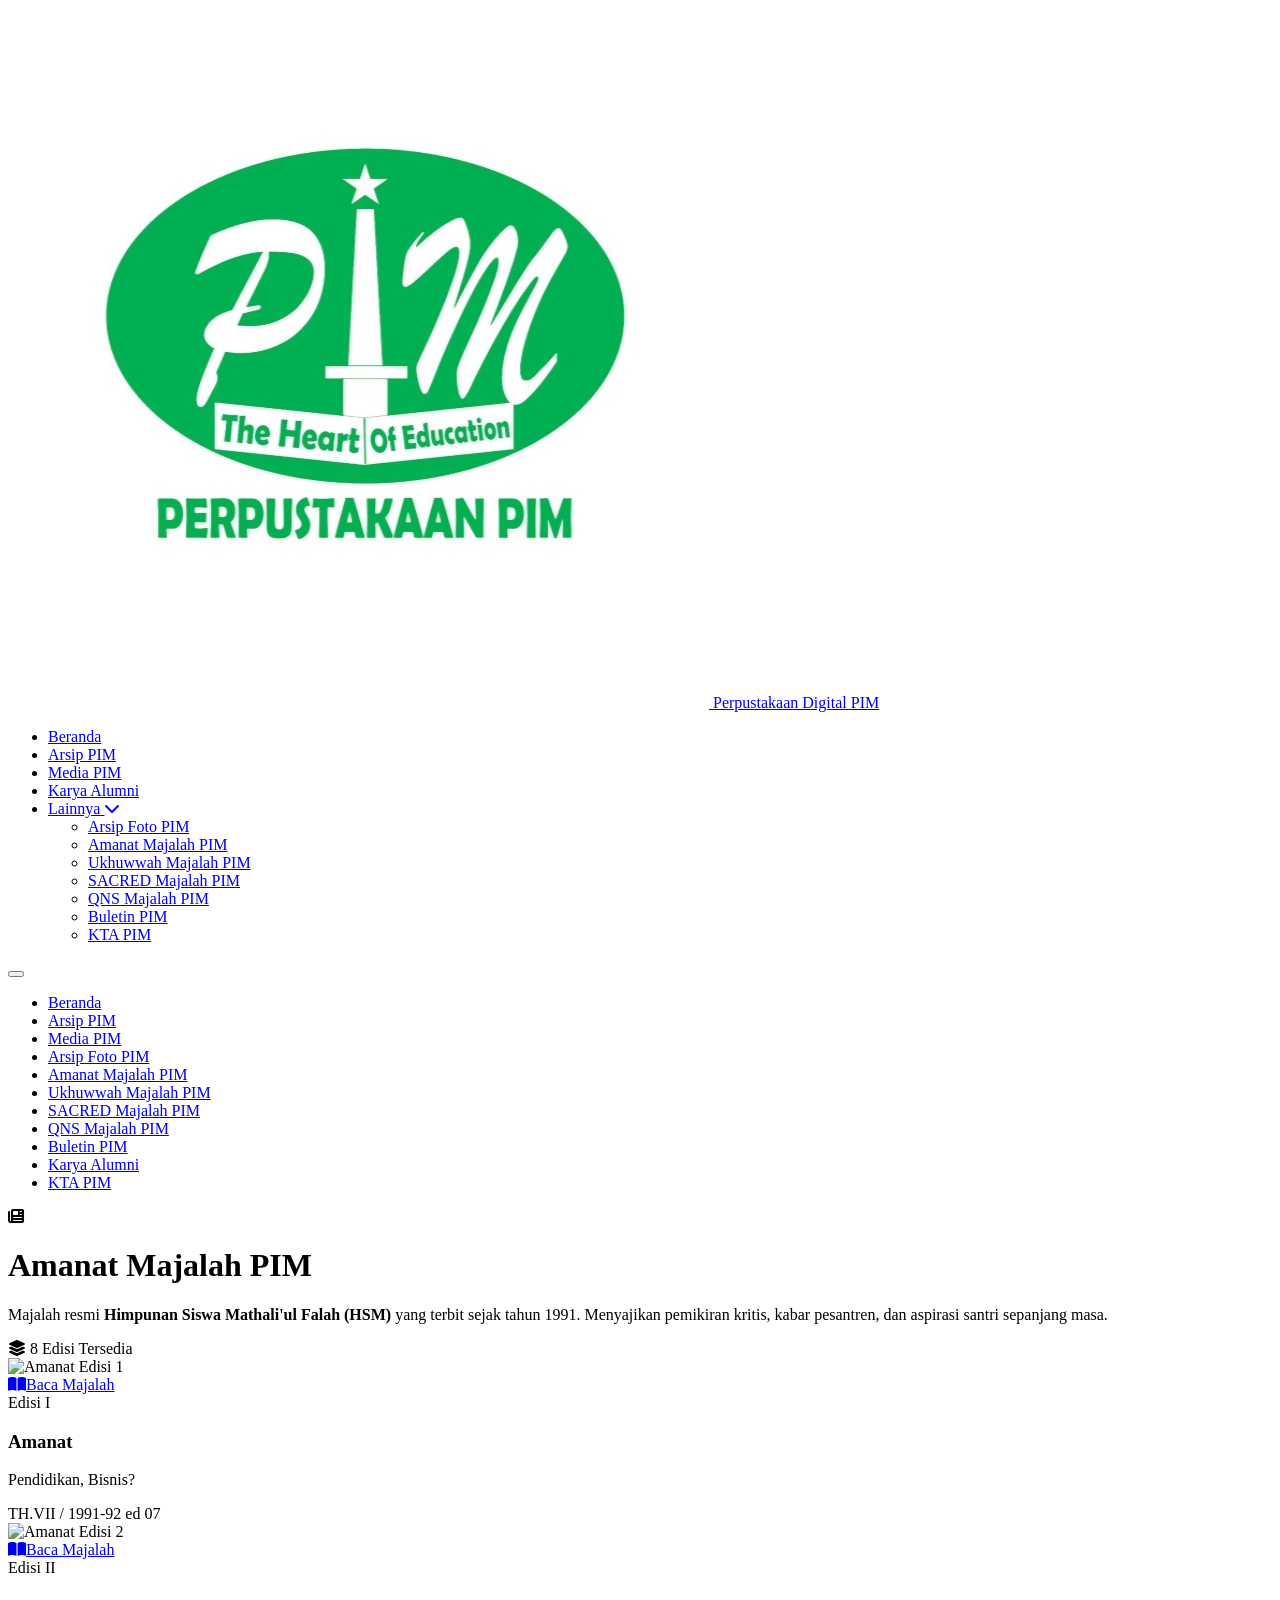
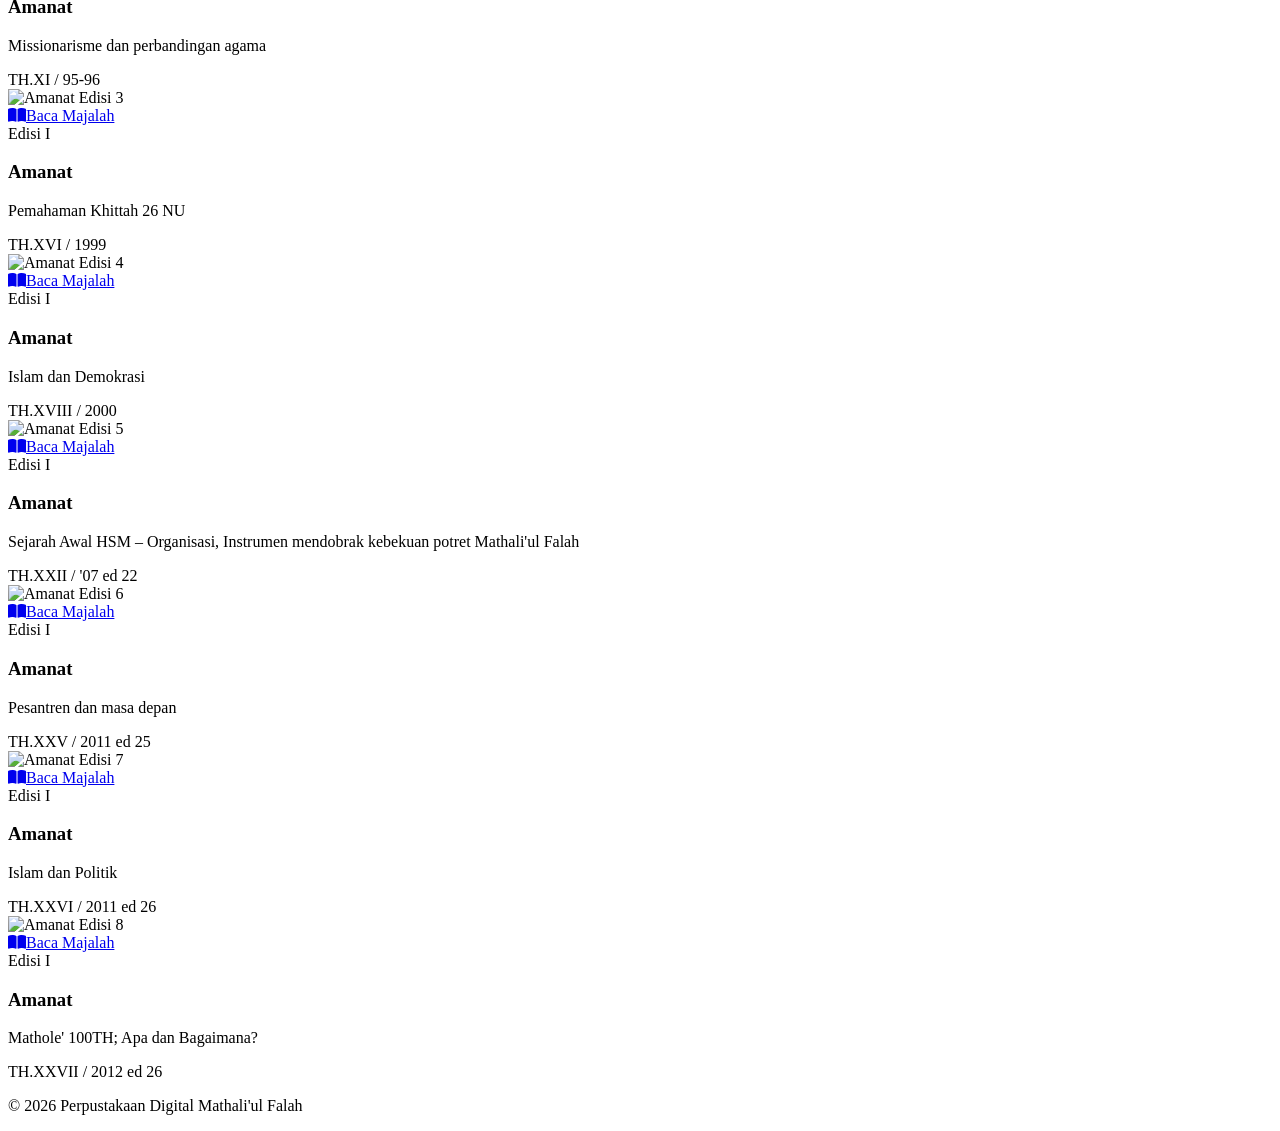
==== amanat/index.html @ 88d86e38 "Create index.html" ====
<!DOCTYPE html>
<html lang="id">
<head>
    <meta charset="UTF-8">
    <meta name="viewport" content="width=device-width, initial-scale=1.0, maximum-scale=1.0, user-scalable=yes">
    <title>Amanat Majalah PIM - Perpustakaan Mathali'ul Falah</title>

    <!-- Favicon -->
    <link rel="icon" type="image/jpeg" href="../icon.jpg">

    <!-- Font Awesome -->
    <link rel="stylesheet" href="https://cdnjs.cloudflare.com/ajax/libs/font-awesome/6.5.1/css/all.min.css">

    <!-- Google Fonts -->
    <link href="https://fonts.googleapis.com/css2?family=Poppins:wght@300;400;500;600;700&display=swap" rel="stylesheet">

    <!-- Tailwind -->
    <script src="https://cdn.tailwindcss.com"></script>

    <!-- Custom CSS -->
    <link rel="stylesheet" href="style.css">
</head>
<body class="w-full">

    <!-- ==================== NAVBAR ==================== -->
    <nav class="navbar" id="navbar">
        <div class="navbar-inner">
            <a href="../index.html" class="navbar-brand">
                <img src="../icon.jpg" alt="Logo PIM" class="navbar-logo-img">
                <span class="navbar-name">Perpustakaan Digital PIM</span>
            </a>
            <ul class="nav-desktop">
                <li><a href="../index.html">Beranda</a></li>
                <li><a href="../arsippim/index.html">Arsip PIM</a></li>
                <li><a href="../mediapim/index.html">Media PIM</a></li>
                <li><a href="#">Karya Alumni</a></li>
                <li class="dropdown">
                    <a href="#" class="dropdown-toggle active">Lainnya <i class="fa-solid fa-chevron-down"></i></a>
                    <ul class="dropdown-menu">
                        <li><a href="#">Arsip Foto PIM</a></li>
                        <li><a href="index.html" class="active-dropdown">Amanat Majalah PIM</a></li>
                        <li><a href="#">Ukhuwwah Majalah PIM</a></li>
                        <li><a href="#">SACRED Majalah PIM</a></li>
                        <li><a href="#">QNS Majalah PIM</a></li>
                        <li><a href="#">Buletin PIM</a></li>
                        <li><a href="#">KTA PIM</a></li>
                    </ul>
                </li>
            </ul>
            <button class="hamburger" id="hamburger" aria-label="Menu">
                <span></span><span></span><span></span>
            </button>
        </div>
        <div class="nav-mobile" id="mobileMenu">
            <ul>
                <li><a href="../index.html">Beranda</a></li>
                <li><a href="../arsippim/index.html">Arsip PIM</a></li>
                <li><a href="../mediapim/index.html">Media PIM</a></li>
                <li><a href="#">Arsip Foto PIM</a></li>
                <li><a href="index.html">Amanat Majalah PIM</a></li>
                <li><a href="#">Ukhuwwah Majalah PIM</a></li>
                <li><a href="#">SACRED Majalah PIM</a></li>
                <li><a href="#">QNS Majalah PIM</a></li>
                <li><a href="#">Buletin PIM</a></li>
                <li><a href="#">Karya Alumni</a></li>
                <li><a href="#">KTA PIM</a></li>
            </ul>
        </div>
    </nav>

    <!-- ==================== PAGE CONTENT ==================== -->
    <div class="page-content w-full min-h-full">

        <!-- Header -->
        <header class="header-floating bg-gradient-to-r from-emerald-600 via-green-600 to-teal-600 text-white p-8 mb-10 mx-auto max-w-6xl">
            <div class="text-center">
                <div class="inline-flex items-center justify-center w-16 h-16 bg-white/20 rounded-full mb-4 backdrop-blur-sm">
                    <i class="fa-solid fa-newspaper text-3xl"></i>
                </div>
                <h1 class="text-3xl md:text-5xl font-black tracking-wide uppercase">Amanat Majalah PIM</h1>
                <div class="w-20 h-1 bg-yellow-400 mx-auto rounded-full my-4"></div>
                <p class="text-emerald-100 text-sm md:text-base max-w-2xl mx-auto leading-relaxed">
                    Majalah resmi <strong>Himpunan Siswa Mathali'ul Falah (HSM)</strong> yang terbit sejak tahun 1991. 
                    Menyajikan pemikiran kritis, kabar pesantren, dan aspirasi santri sepanjang masa.
                </p>
                <span class="inline-block mt-4 bg-yellow-400 text-emerald-800 font-bold px-4 py-1.5 rounded-full text-xs md:text-sm">
                    <i class="fa-solid fa-layer-group mr-1"></i> 8 Edisi Tersedia
                </span>
            </div>
        </header>

        <!-- Magazine Grid -->
        <div class="max-w-6xl mx-auto">
            <div class="grid grid-cols-2 sm:grid-cols-3 md:grid-cols-4 gap-4 md:gap-6" id="magazine-grid">
                
                <!-- Card 1 -->
                <div class="magazine-card fade-up">
                    <div class="magazine-cover">
                        <img src="https://placehold.co/300x400" alt="Amanat Edisi 1" class="cover-img">
                        <div class="cover-overlay">
                            <a href="#" class="read-btn">
                                <i class="fa-solid fa-book-open mr-2"></i>Baca Majalah
                            </a>
                        </div>
                        <span class="edition-badge">Edisi I</span>
                    </div>
                    <div class="magazine-info">
                        <h3>Amanat</h3>
                        <p class="topic">Pendidikan, Bisnis?</p>
                        <span class="meta">TH.VII / 1991-92 ed 07</span>
                    </div>
                </div>

                <!-- Card 2 -->
                <div class="magazine-card fade-up">
                    <div class="magazine-cover">
                        <img src="https://placehold.co/300x400" alt="Amanat Edisi 2" class="cover-img">
                        <div class="cover-overlay">
                            <a href="#" class="read-btn">
                                <i class="fa-solid fa-book-open mr-2"></i>Baca Majalah
                            </a>
                        </div>
                        <span class="edition-badge">Edisi II</span>
                    </div>
                    <div class="magazine-info">
                        <h3>Amanat</h3>
                        <p class="topic">Missionarisme dan perbandingan agama</p>
                        <span class="meta">TH.XI / 95-96</span>
                    </div>
                </div>

                <!-- Card 3 -->
                <div class="magazine-card fade-up">
                    <div class="magazine-cover">
                        <img src="https://placehold.co/300x400" alt="Amanat Edisi 3" class="cover-img">
                        <div class="cover-overlay">
                            <a href="#" class="read-btn">
                                <i class="fa-solid fa-book-open mr-2"></i>Baca Majalah
                            </a>
                        </div>
                        <span class="edition-badge">Edisi I</span>
                    </div>
                    <div class="magazine-info">
                        <h3>Amanat</h3>
                        <p class="topic">Pemahaman Khittah 26 NU</p>
                        <span class="meta">TH.XVI / 1999</span>
                    </div>
                </div>

                <!-- Card 4 -->
                <div class="magazine-card fade-up">
                    <div class="magazine-cover">
                        <img src="https://placehold.co/300x400" alt="Amanat Edisi 4" class="cover-img">
                        <div class="cover-overlay">
                            <a href="#" class="read-btn">
                                <i class="fa-solid fa-book-open mr-2"></i>Baca Majalah
                            </a>
                        </div>
                        <span class="edition-badge">Edisi I</span>
                    </div>
                    <div class="magazine-info">
                        <h3>Amanat</h3>
                        <p class="topic">Islam dan Demokrasi</p>
                        <span class="meta">TH.XVIII / 2000</span>
                    </div>
                </div>

                <!-- Card 5 -->
                <div class="magazine-card fade-up">
                    <div class="magazine-cover">
                        <img src="https://placehold.co/300x400" alt="Amanat Edisi 5" class="cover-img">
                        <div class="cover-overlay">
                            <a href="#" class="read-btn">
                                <i class="fa-solid fa-book-open mr-2"></i>Baca Majalah
                            </a>
                        </div>
                        <span class="edition-badge">Edisi I</span>
                    </div>
                    <div class="magazine-info">
                        <h3>Amanat</h3>
                        <p class="topic">Sejarah Awal HSM – Organisasi, Instrumen mendobrak kebekuan potret Mathali'ul Falah</p>
                        <span class="meta">TH.XXII / '07 ed 22</span>
                    </div>
                </div>

                <!-- Card 6 -->
                <div class="magazine-card fade-up">
                    <div class="magazine-cover">
                        <img src="https://placehold.co/300x400" alt="Amanat Edisi 6" class="cover-img">
                        <div class="cover-overlay">
                            <a href="#" class="read-btn">
                                <i class="fa-solid fa-book-open mr-2"></i>Baca Majalah
                            </a>
                        </div>
                        <span class="edition-badge">Edisi I</span>
                    </div>
                    <div class="magazine-info">
                        <h3>Amanat</h3>
                        <p class="topic">Pesantren dan masa depan</p>
                        <span class="meta">TH.XXV / 2011 ed 25</span>
                    </div>
                </div>

                <!-- Card 7 -->
                <div class="magazine-card fade-up">
                    <div class="magazine-cover">
                        <img src="https://placehold.co/300x400" alt="Amanat Edisi 7" class="cover-img">
                        <div class="cover-overlay">
                            <a href="#" class="read-btn">
                                <i class="fa-solid fa-book-open mr-2"></i>Baca Majalah
                            </a>
                        </div>
                        <span class="edition-badge">Edisi I</span>
                    </div>
                    <div class="magazine-info">
                        <h3>Amanat</h3>
                        <p class="topic">Islam dan Politik</p>
                        <span class="meta">TH.XXVI / 2011 ed 26</span>
                    </div>
                </div>

                <!-- Card 8 -->
                <div class="magazine-card fade-up">
                    <div class="magazine-cover">
                        <img src="https://placehold.co/300x400" alt="Amanat Edisi 8" class="cover-img">
                        <div class="cover-overlay">
                            <a href="#" class="read-btn">
                                <i class="fa-solid fa-book-open mr-2"></i>Baca Majalah
                            </a>
                        </div>
                        <span class="edition-badge">Edisi I</span>
                    </div>
                    <div class="magazine-info">
                        <h3>Amanat</h3>
                        <p class="topic">Mathole' 100TH; Apa dan Bagaimana?</p>
                        <span class="meta">TH.XXVII / 2012 ed 26</span>
                    </div>
                </div>

            </div>
        </div>

        <!-- Footer -->
        <footer class="footer-custom">
            <p>© 2026 Perpustakaan Digital Mathali'ul Falah</p>
        </footer>
    </div>

    <!-- Custom JS -->
    <script src="script.js"></script>
</body>
</html>
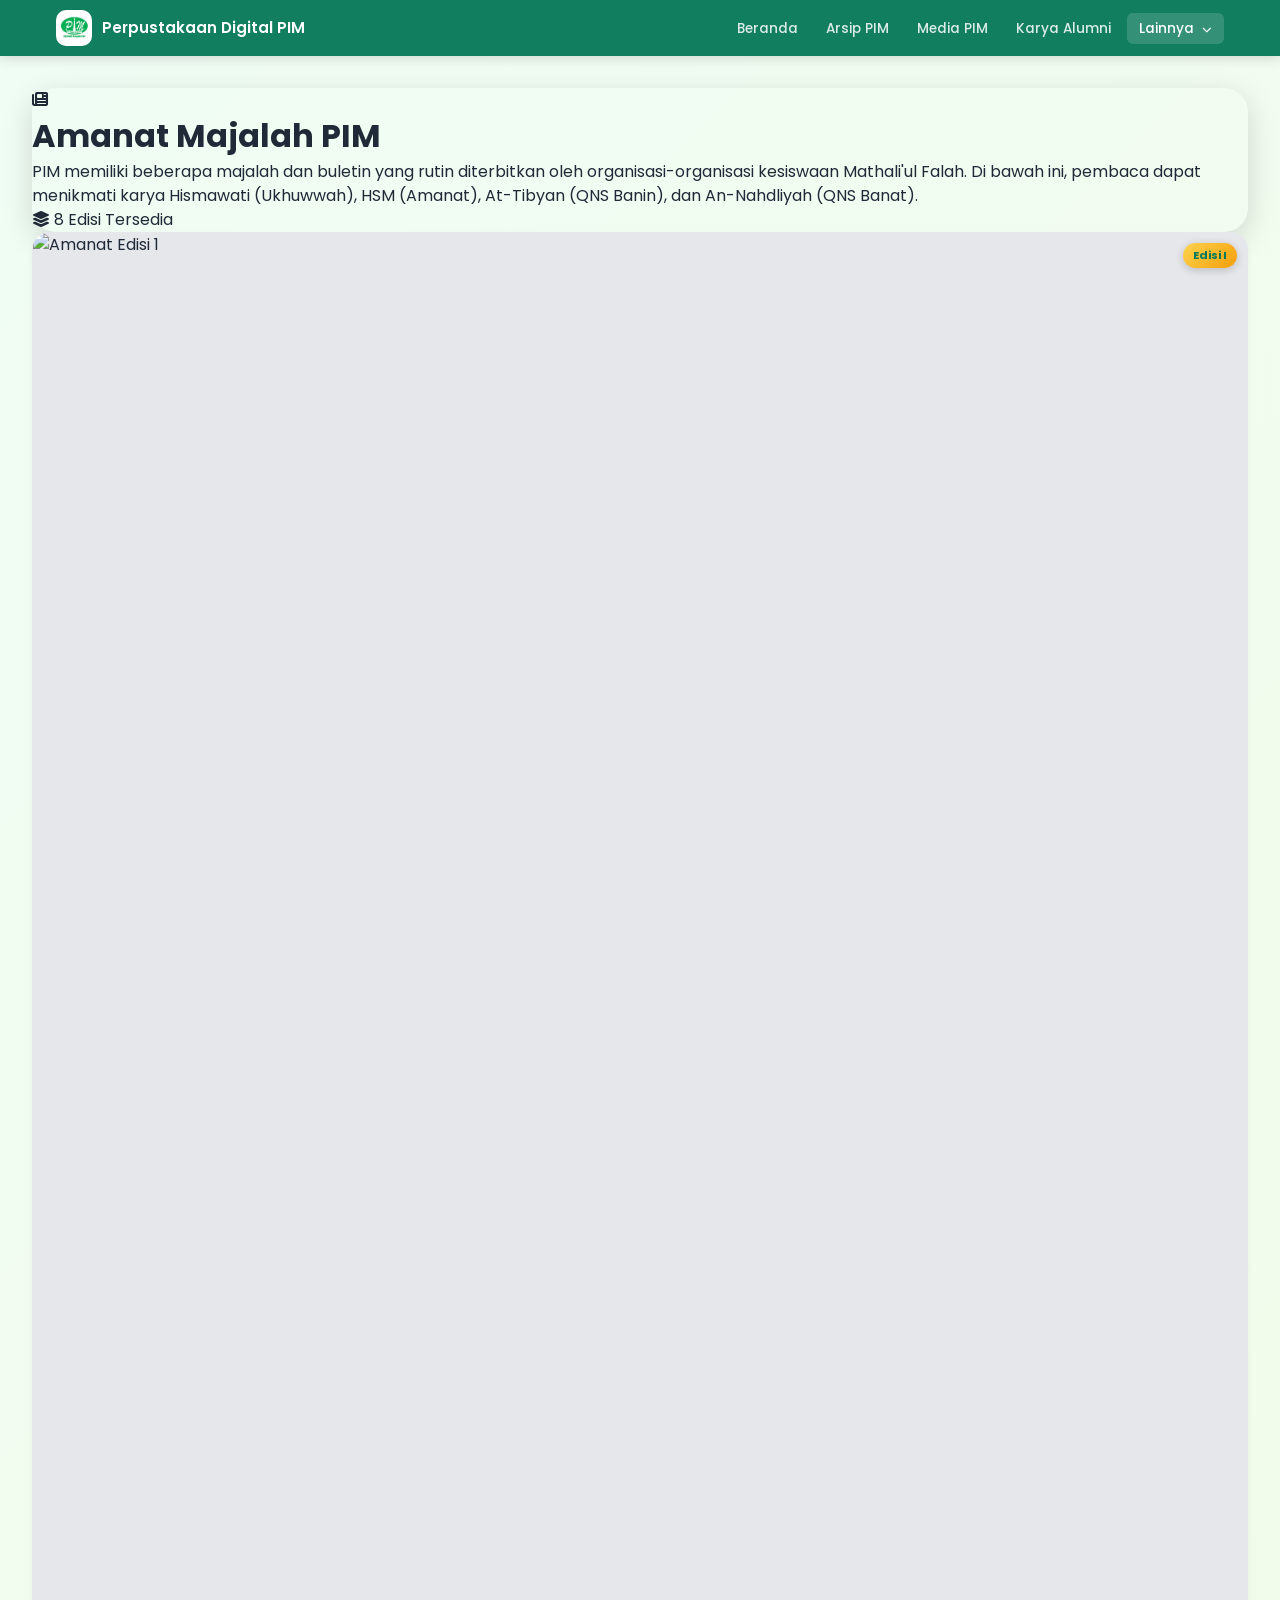
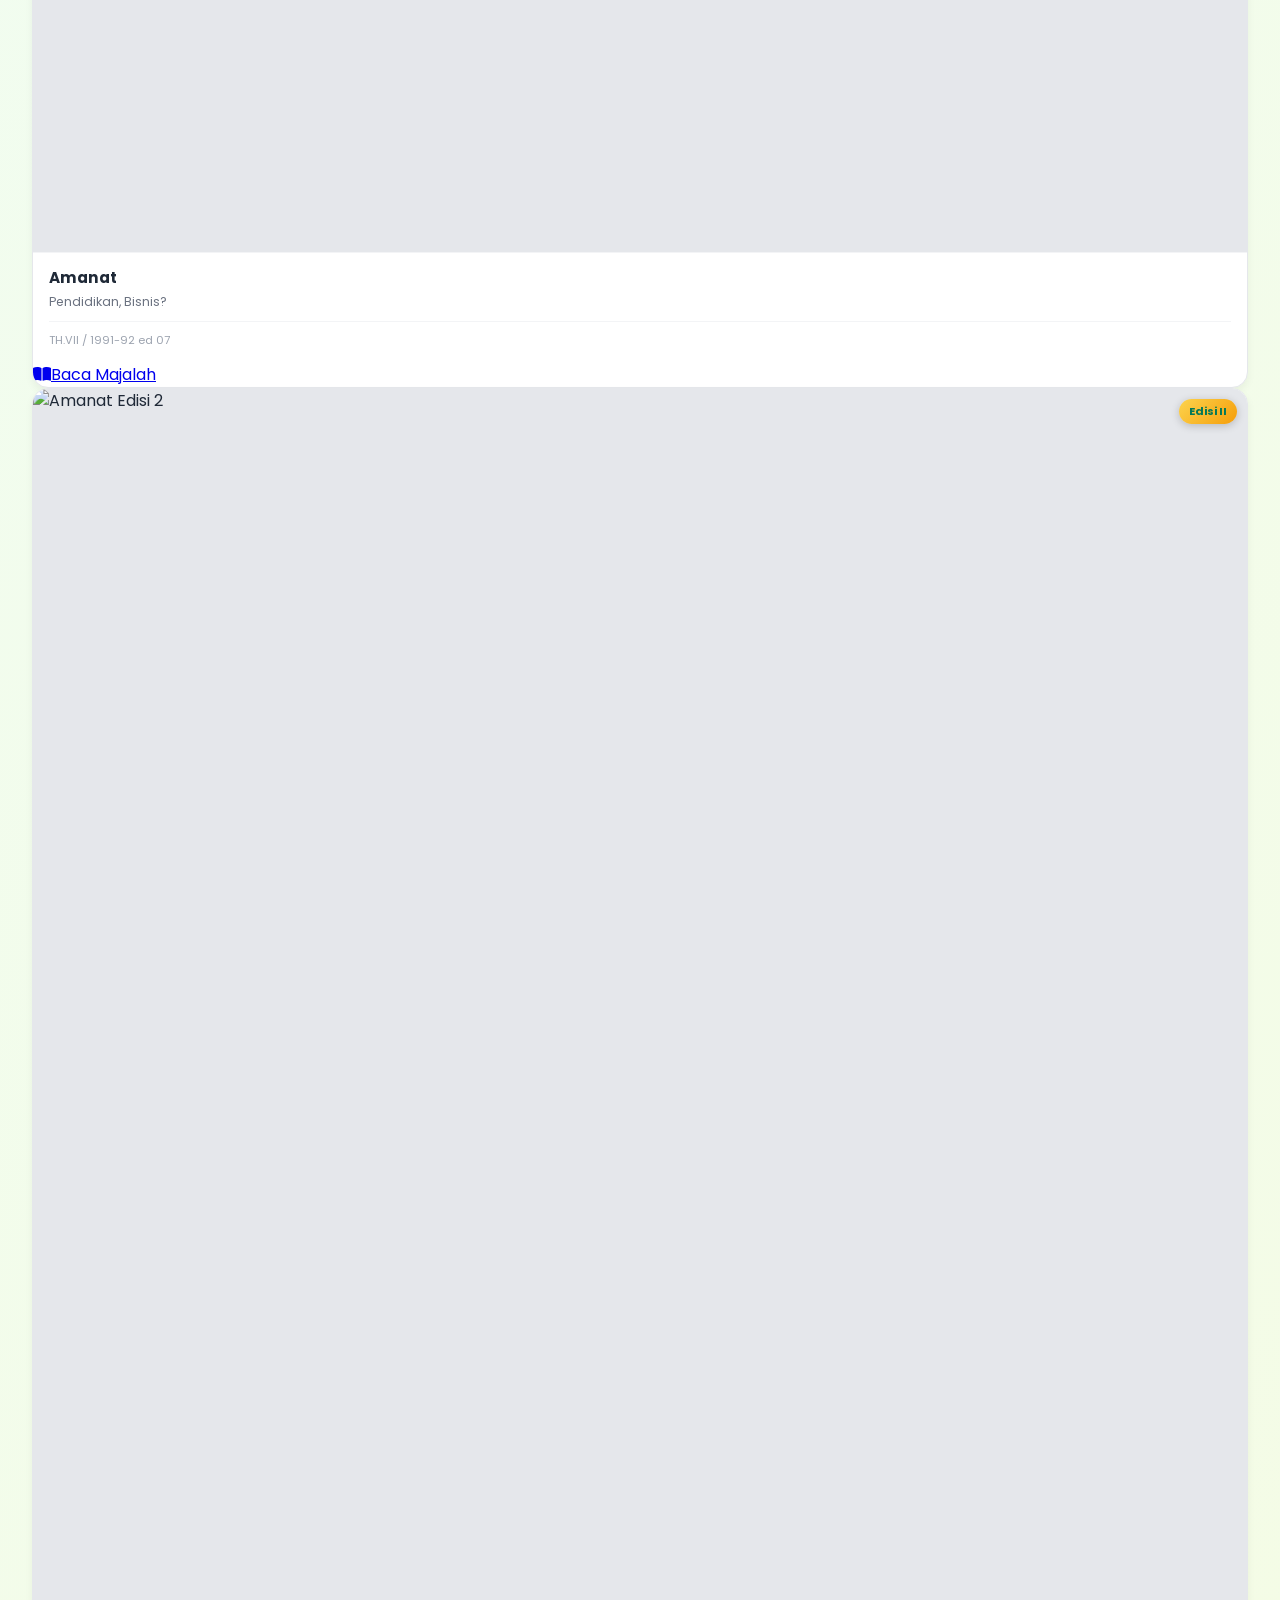
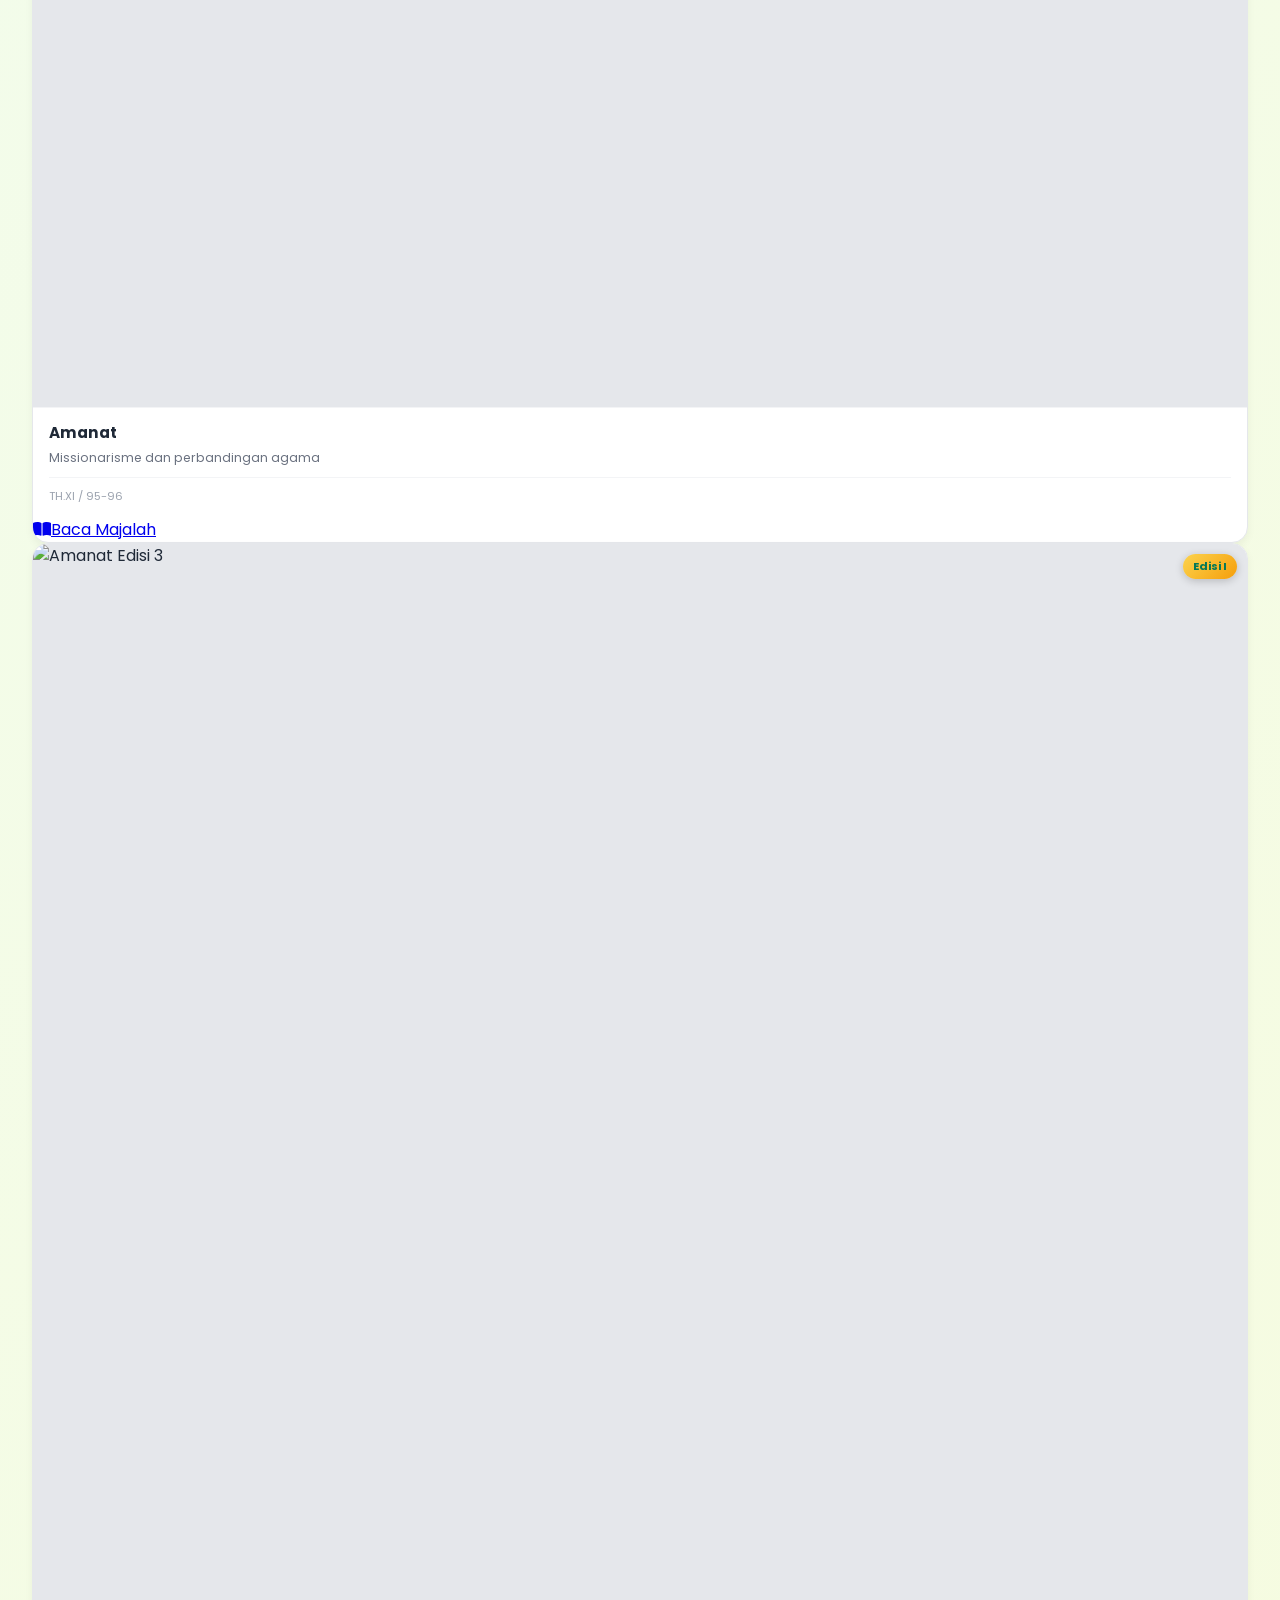
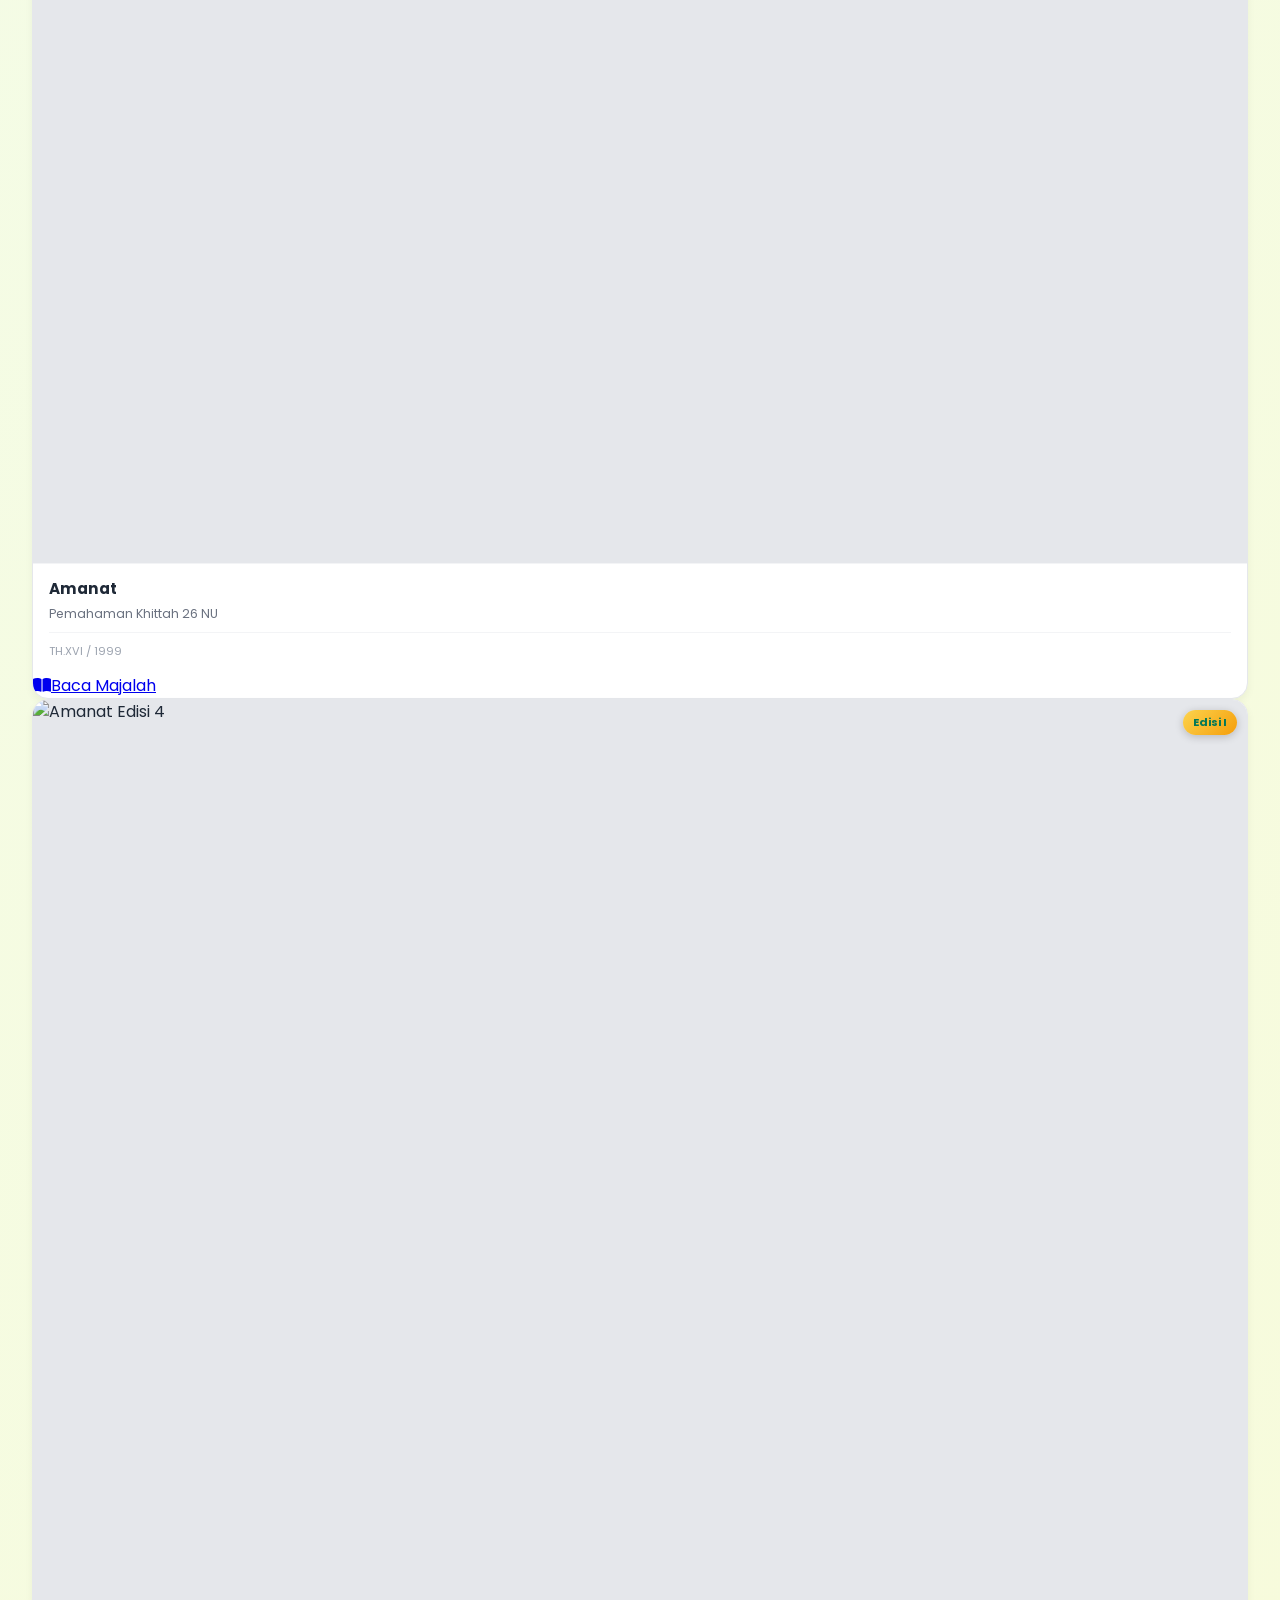
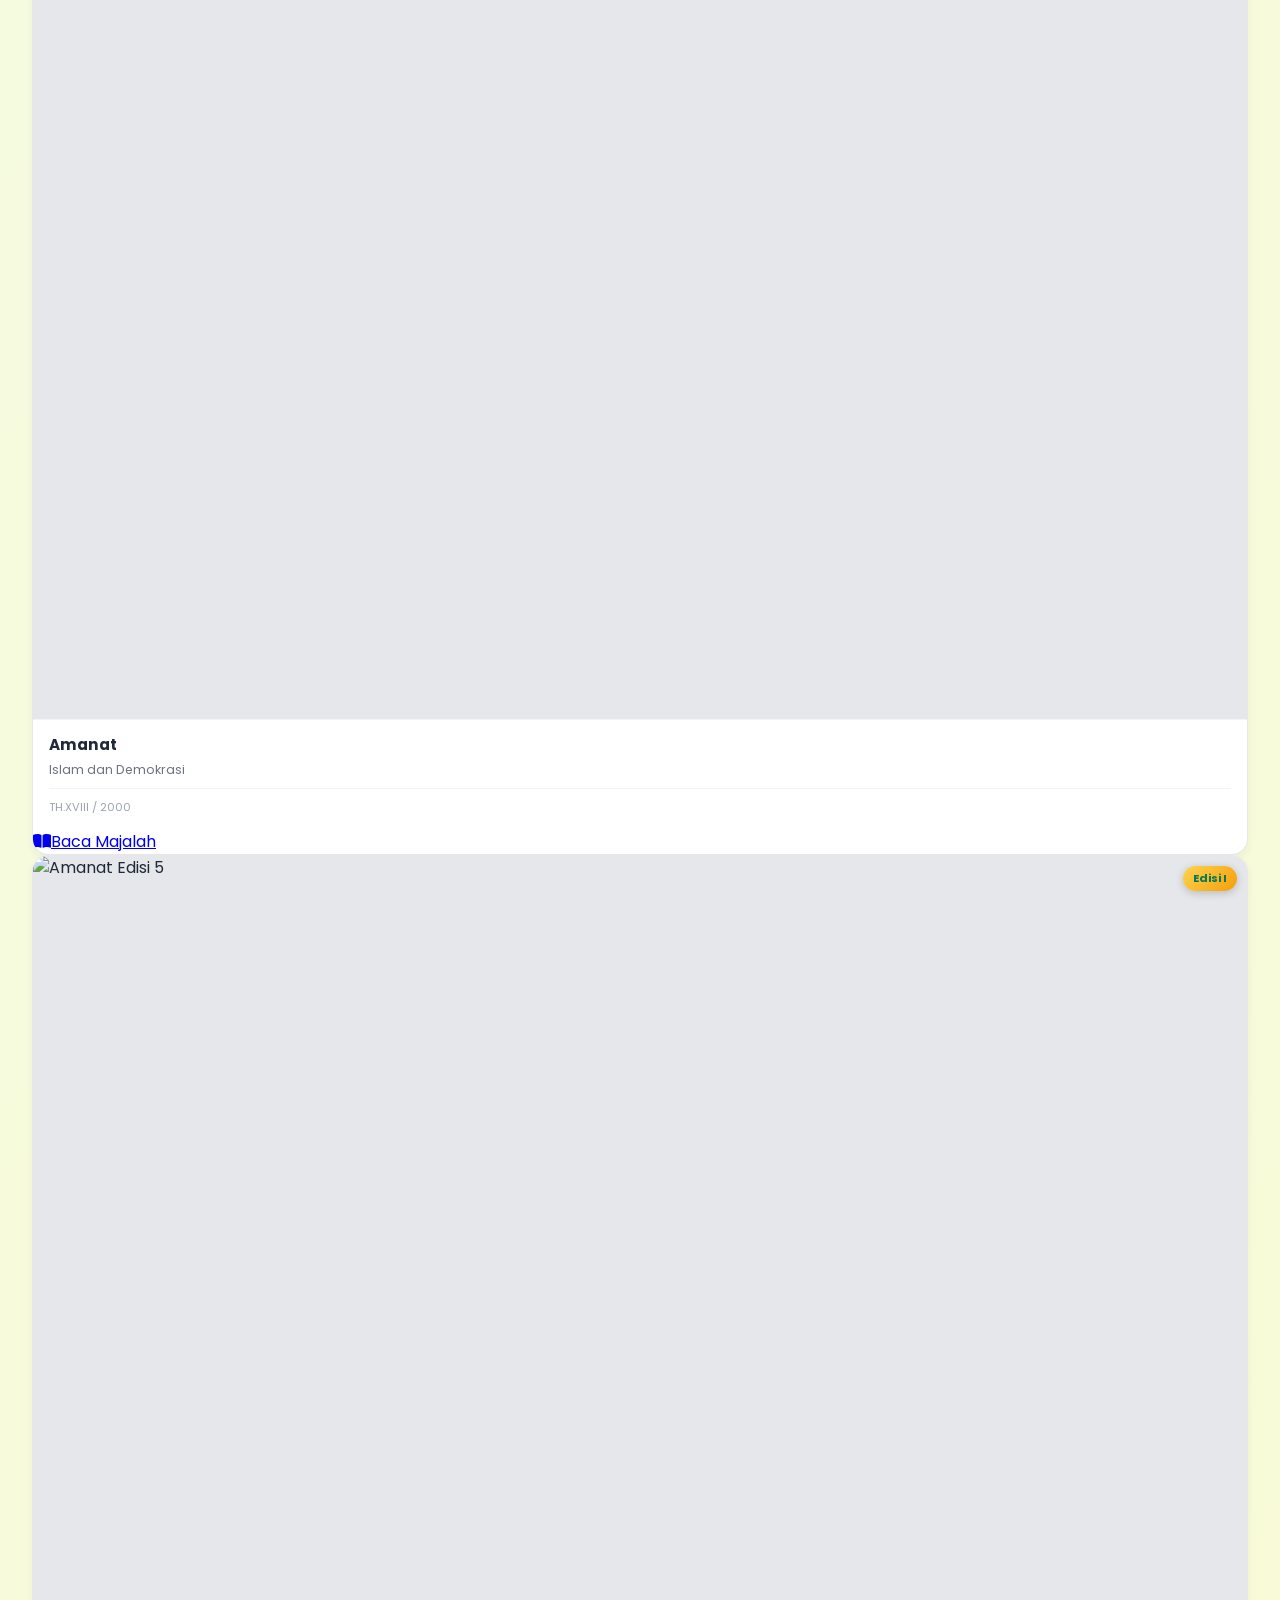
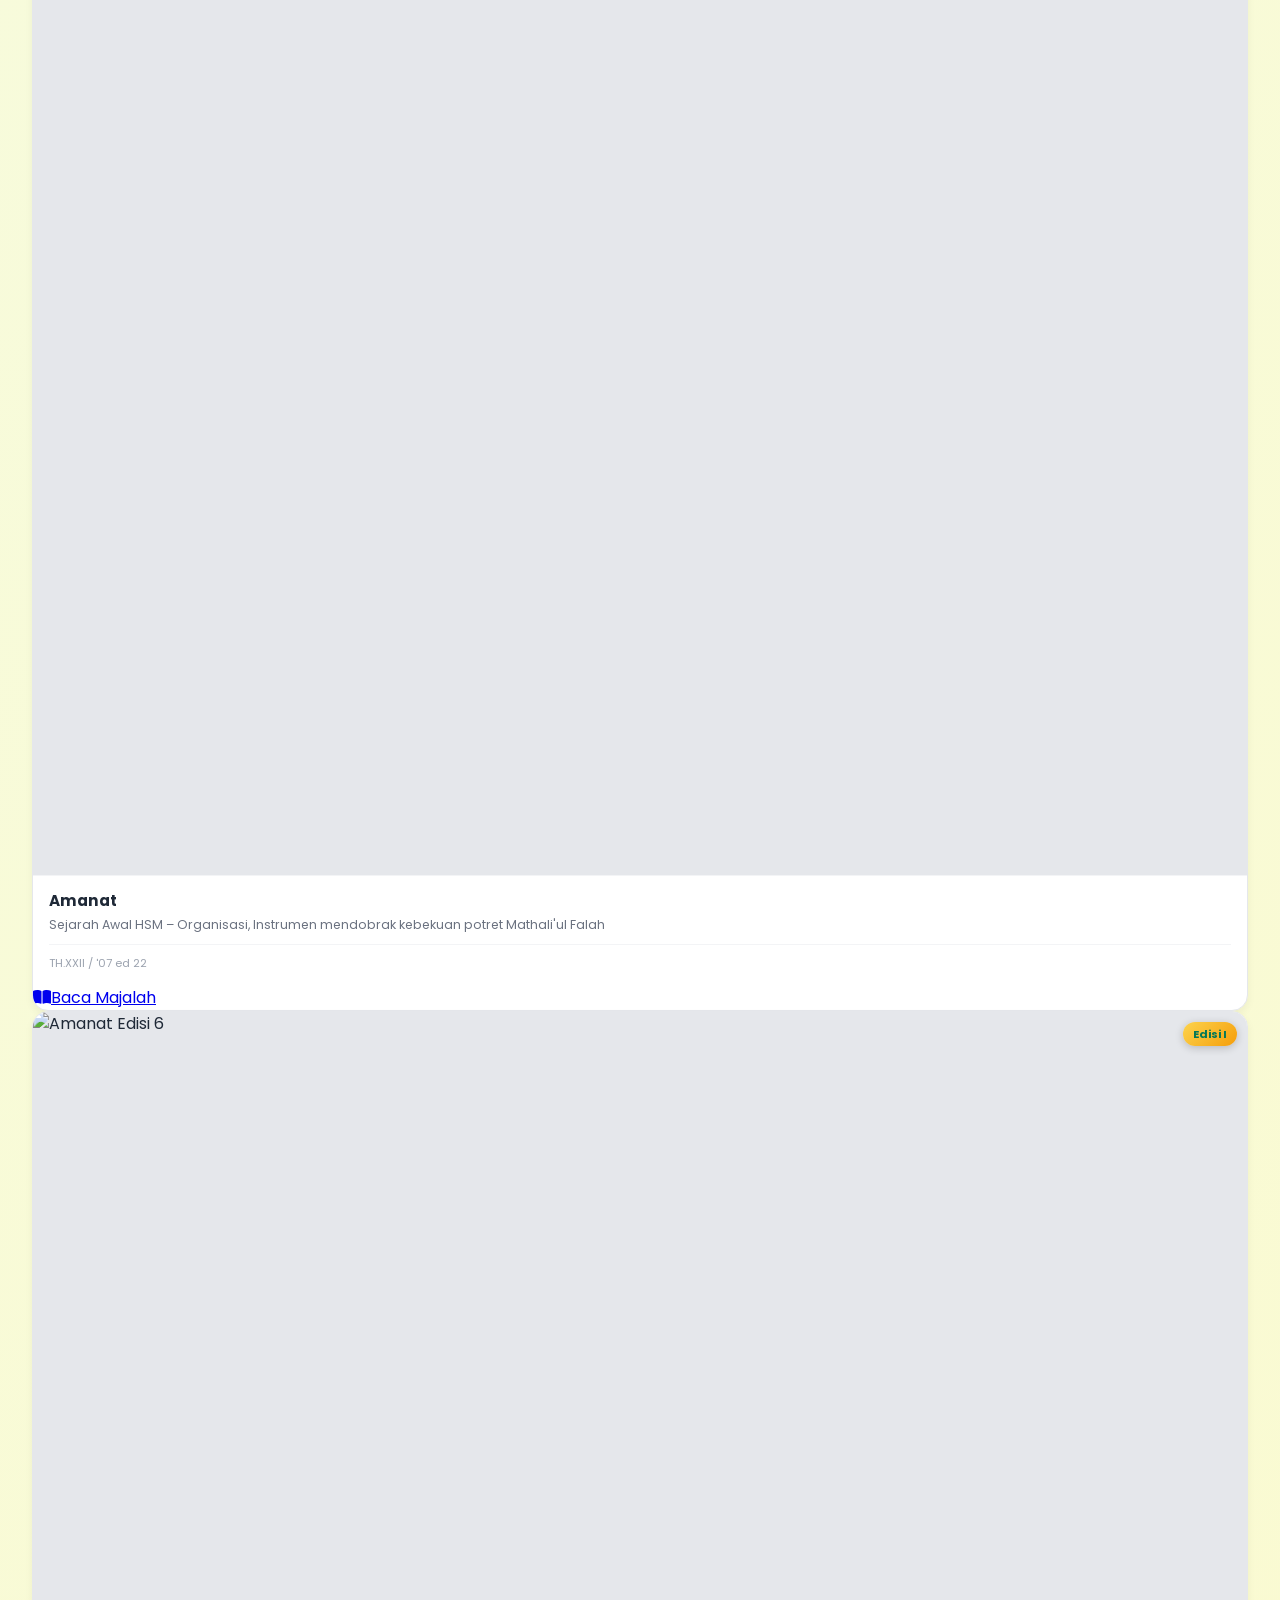
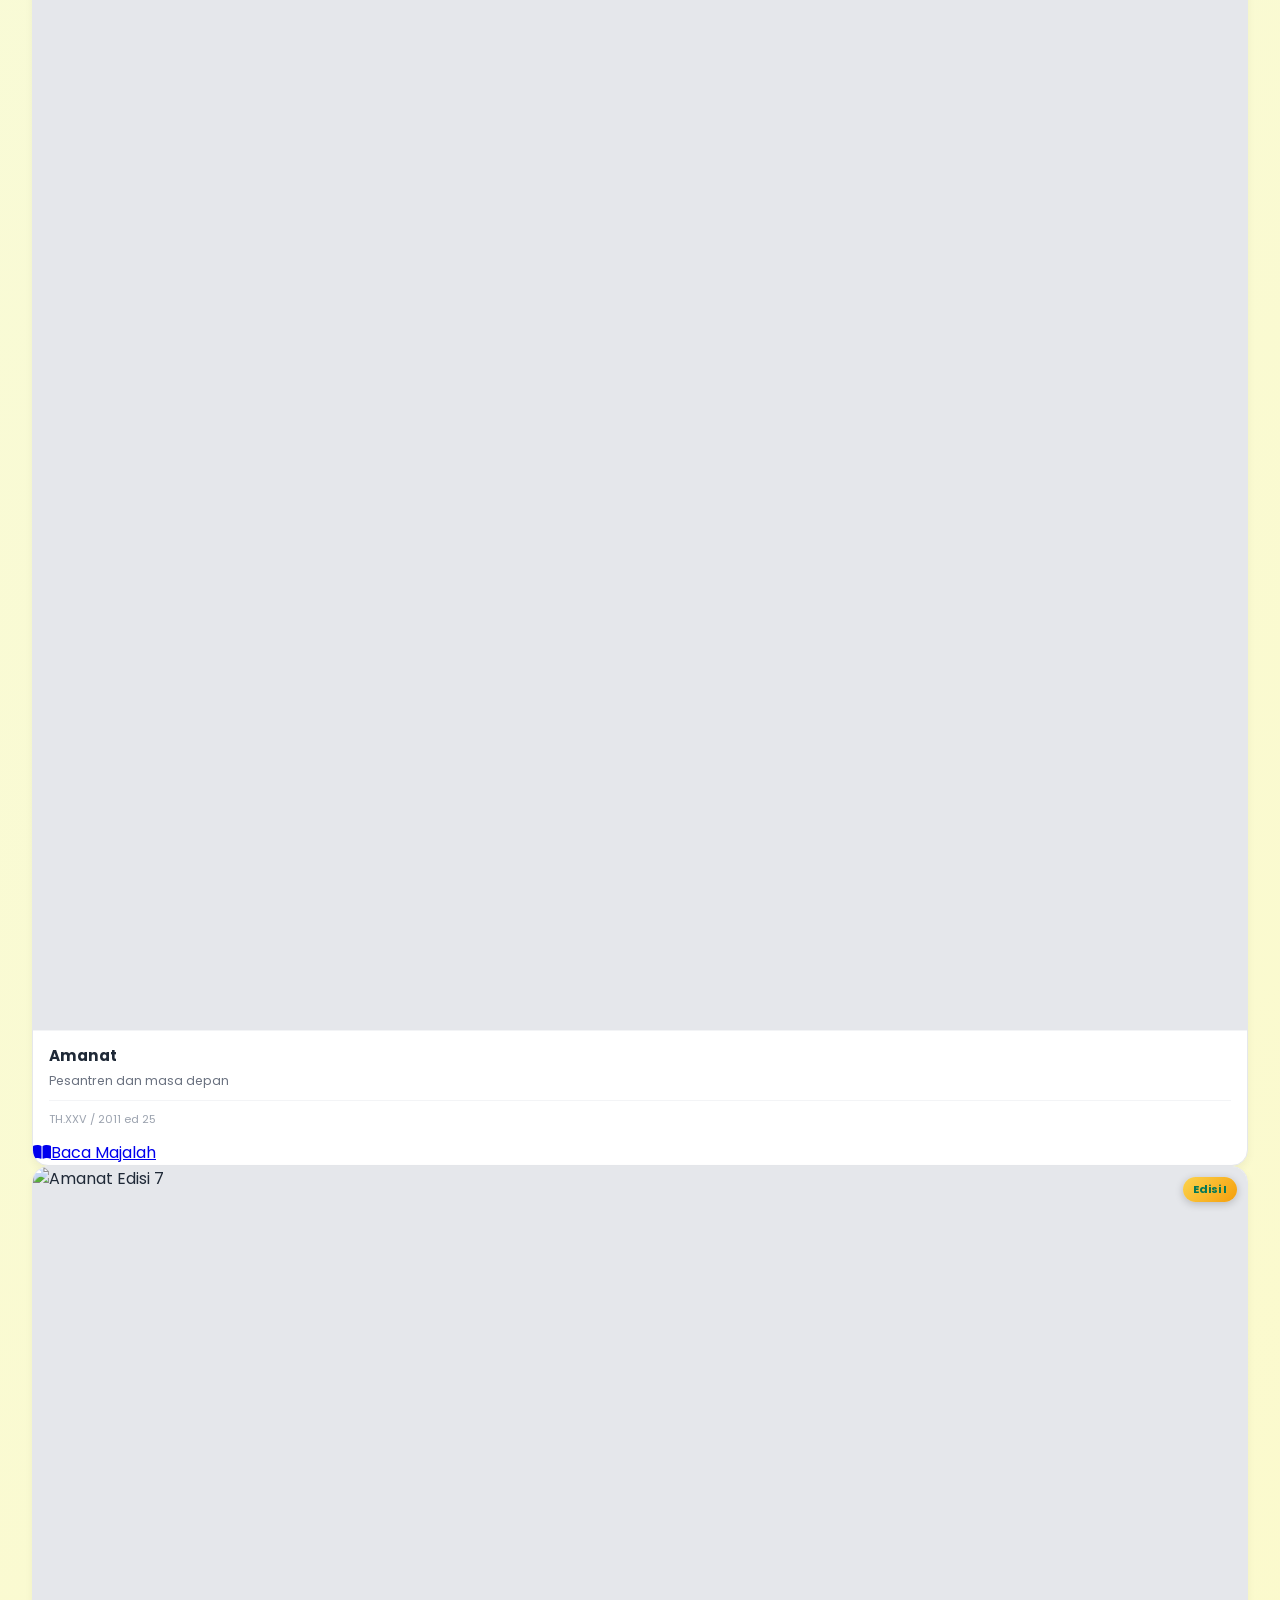
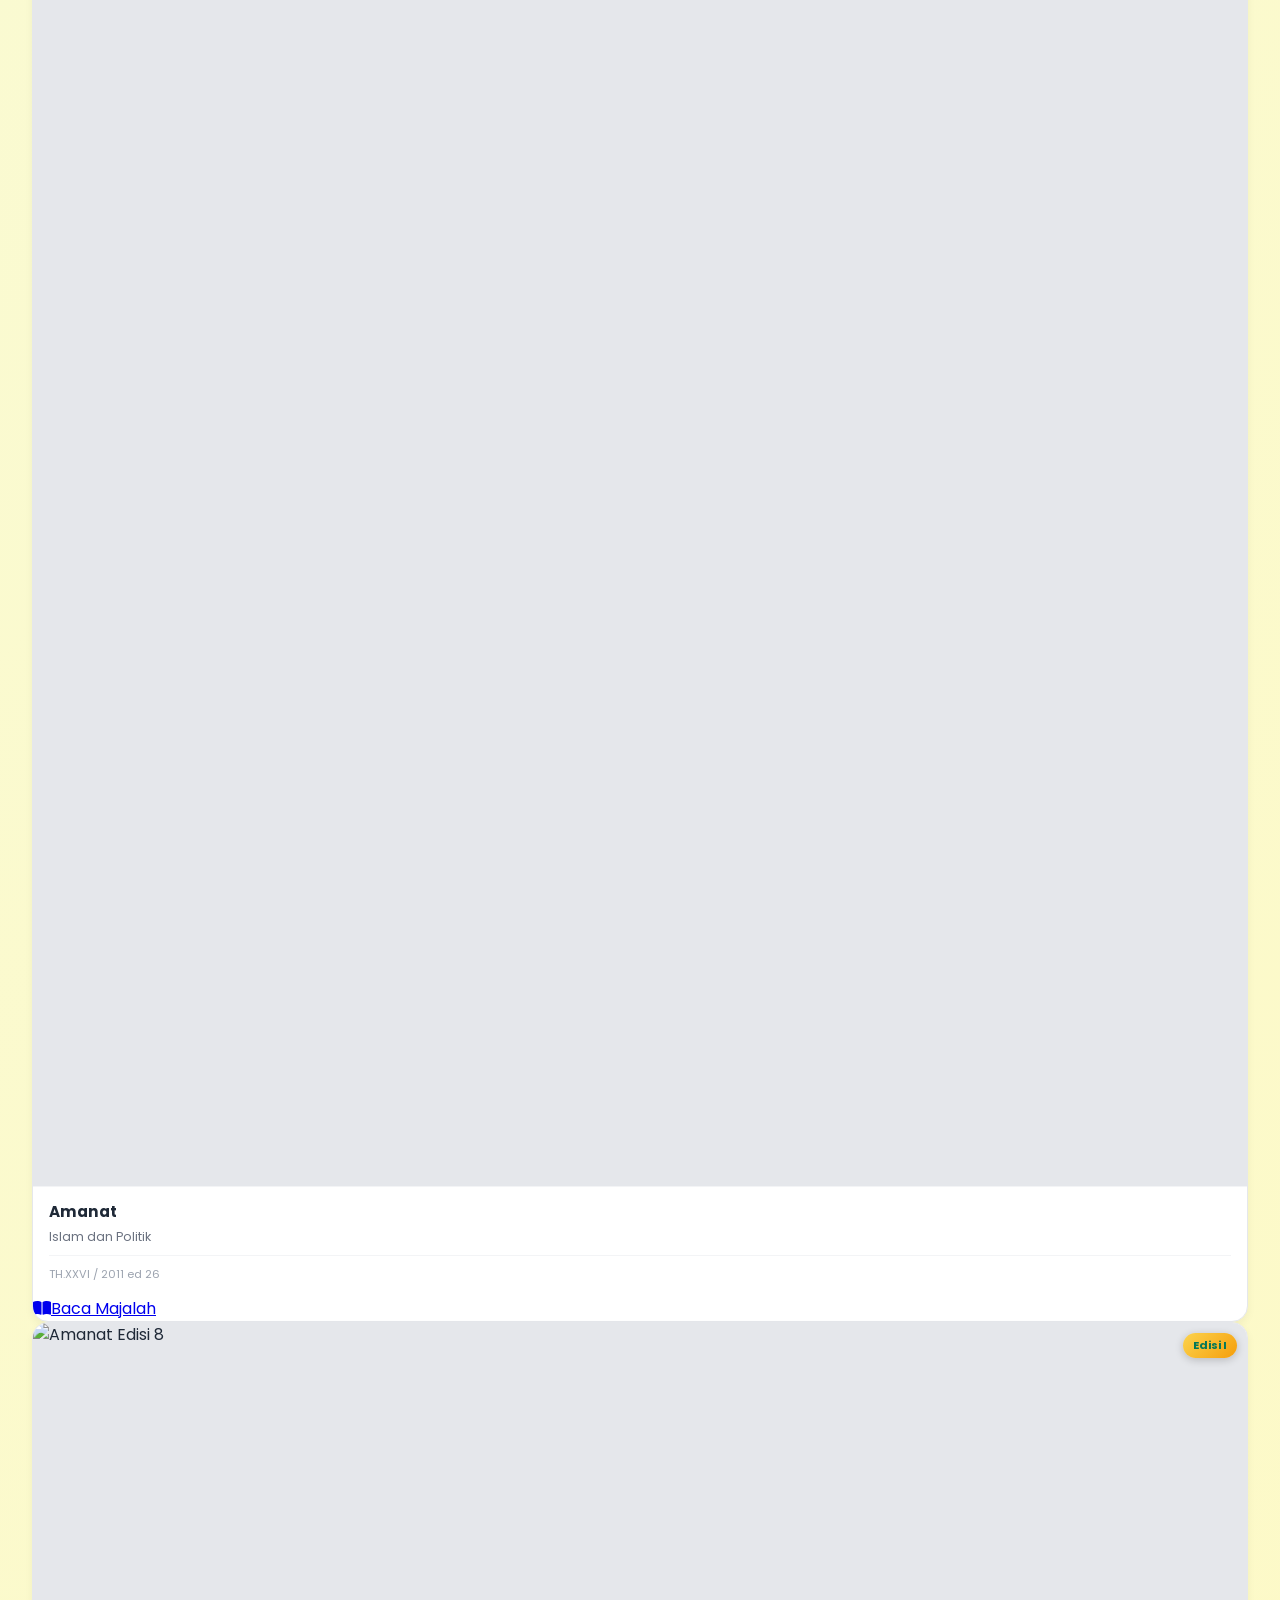
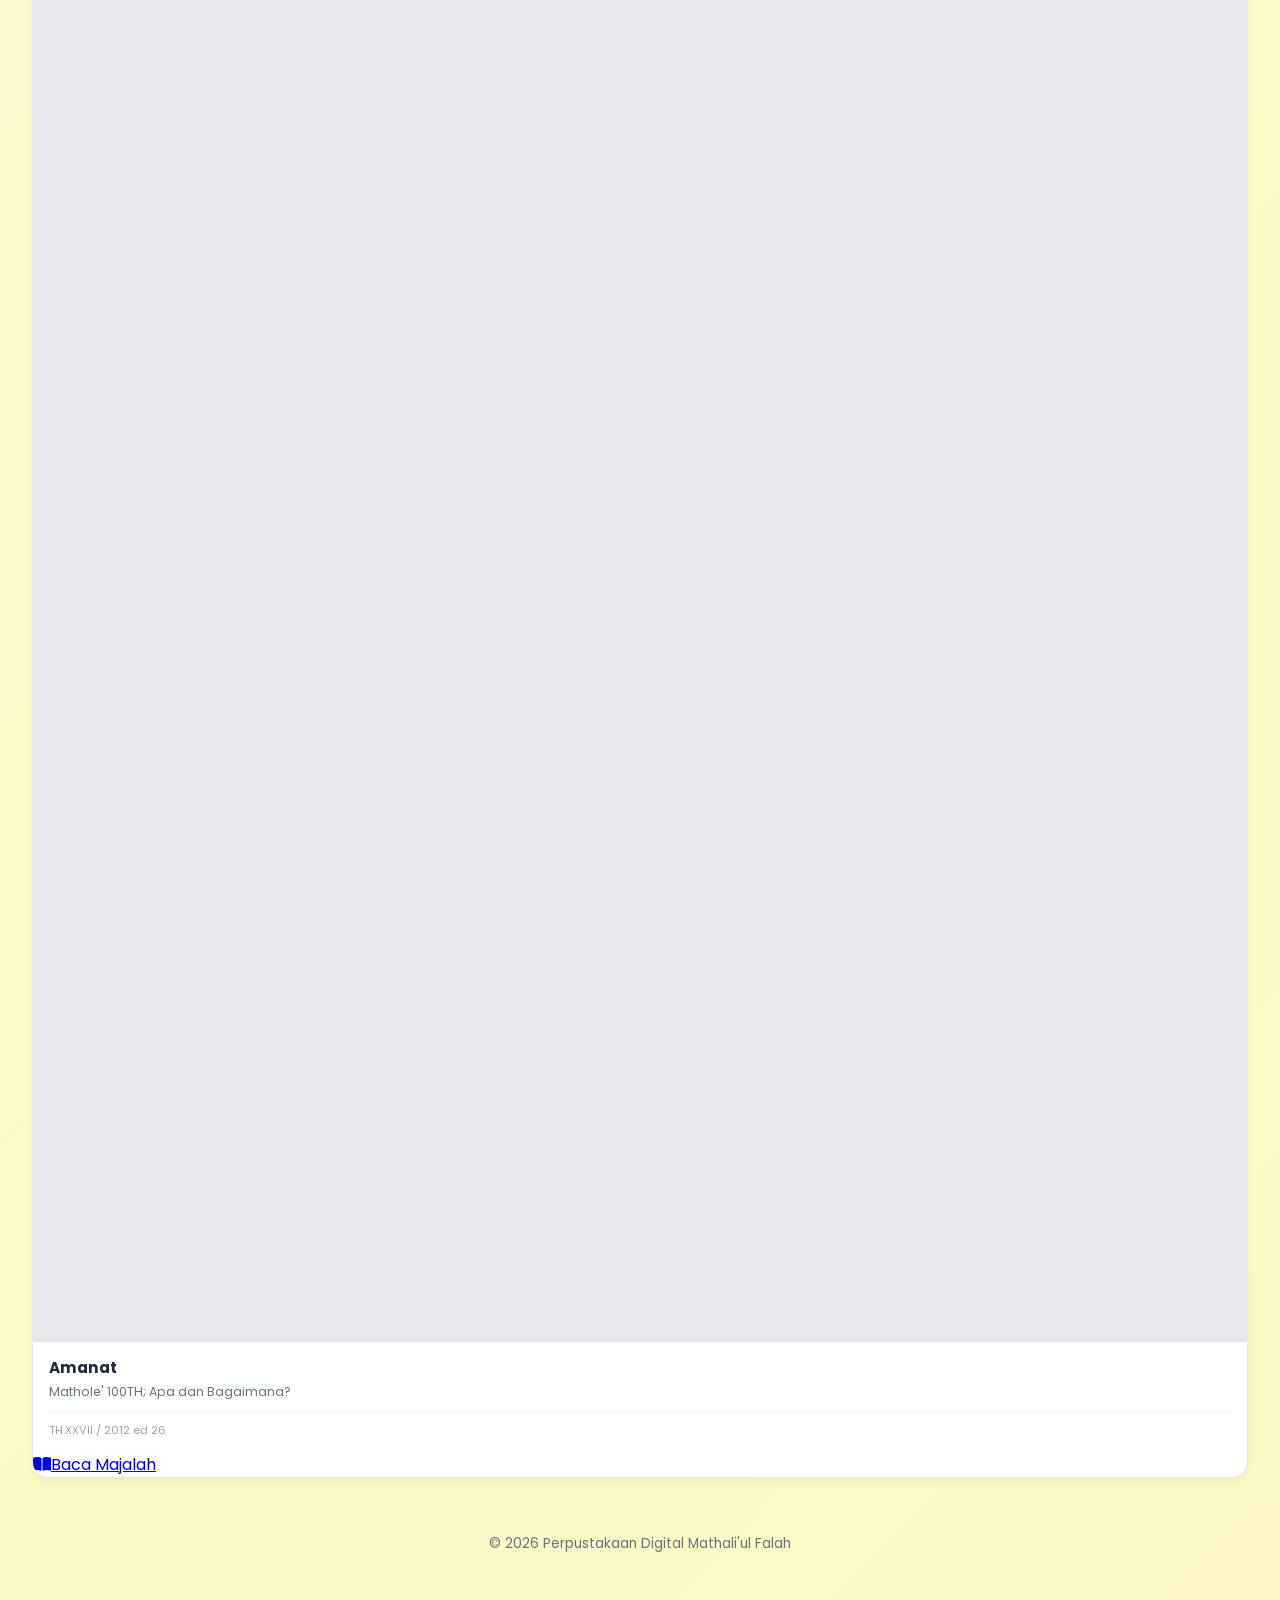
==== commit d5280aa1: "Update index.html" ====
--- a/amanat/index.html
+++ b/amanat/index.html
@@ -80,8 +80,7 @@
                 <h1 class="text-3xl md:text-5xl font-black tracking-wide uppercase">Amanat Majalah PIM</h1>
                 <div class="w-20 h-1 bg-yellow-400 mx-auto rounded-full my-4"></div>
                 <p class="text-emerald-100 text-sm md:text-base max-w-2xl mx-auto leading-relaxed">
-                    Majalah resmi <strong>Himpunan Siswa Mathali'ul Falah (HSM)</strong> yang terbit sejak tahun 1991. 
-                    Menyajikan pemikiran kritis, kabar pesantren, dan aspirasi santri sepanjang masa.
+                    PIM memiliki beberapa majalah dan buletin yang rutin diterbitkan oleh organisasi-organisasi kesiswaan Mathali'ul Falah. Di bawah ini, pembaca dapat menikmati karya Hismawati (Ukhuwwah), HSM (Amanat), At-Tibyan (QNS Banin), dan An-Nahdliyah (QNS Banat).
                 </p>
                 <span class="inline-block mt-4 bg-yellow-400 text-emerald-800 font-bold px-4 py-1.5 rounded-full text-xs md:text-sm">
                     <i class="fa-solid fa-layer-group mr-1"></i> 8 Edisi Tersedia
@@ -97,11 +96,6 @@
                 <div class="magazine-card fade-up">
                     <div class="magazine-cover">
                         <img src="https://placehold.co/300x400" alt="Amanat Edisi 1" class="cover-img">
-                        <div class="cover-overlay">
-                            <a href="#" class="read-btn">
-                                <i class="fa-solid fa-book-open mr-2"></i>Baca Majalah
-                            </a>
-                        </div>
                         <span class="edition-badge">Edisi I</span>
                     </div>
                     <div class="magazine-info">
@@ -109,17 +103,17 @@
                         <p class="topic">Pendidikan, Bisnis?</p>
                         <span class="meta">TH.VII / 1991-92 ed 07</span>
                     </div>
+                    <div class="magazine-action">
+                        <a href="#" class="read-btn-bottom">
+                            <i class="fa-solid fa-book-open mr-2"></i>Baca Majalah
+                        </a>
+                    </div>
                 </div>
 
                 <!-- Card 2 -->
                 <div class="magazine-card fade-up">
                     <div class="magazine-cover">
                         <img src="https://placehold.co/300x400" alt="Amanat Edisi 2" class="cover-img">
-                        <div class="cover-overlay">
-                            <a href="#" class="read-btn">
-                                <i class="fa-solid fa-book-open mr-2"></i>Baca Majalah
-                            </a>
-                        </div>
                         <span class="edition-badge">Edisi II</span>
                     </div>
                     <div class="magazine-info">
@@ -127,17 +121,17 @@
                         <p class="topic">Missionarisme dan perbandingan agama</p>
                         <span class="meta">TH.XI / 95-96</span>
                     </div>
+                    <div class="magazine-action">
+                        <a href="#" class="read-btn-bottom">
+                            <i class="fa-solid fa-book-open mr-2"></i>Baca Majalah
+                        </a>
+                    </div>
                 </div>
 
                 <!-- Card 3 -->
                 <div class="magazine-card fade-up">
                     <div class="magazine-cover">
                         <img src="https://placehold.co/300x400" alt="Amanat Edisi 3" class="cover-img">
-                        <div class="cover-overlay">
-                            <a href="#" class="read-btn">
-                                <i class="fa-solid fa-book-open mr-2"></i>Baca Majalah
-                            </a>
-                        </div>
                         <span class="edition-badge">Edisi I</span>
                     </div>
                     <div class="magazine-info">
@@ -145,17 +139,17 @@
                         <p class="topic">Pemahaman Khittah 26 NU</p>
                         <span class="meta">TH.XVI / 1999</span>
                     </div>
+                    <div class="magazine-action">
+                        <a href="#" class="read-btn-bottom">
+                            <i class="fa-solid fa-book-open mr-2"></i>Baca Majalah
+                        </a>
+                    </div>
                 </div>
 
                 <!-- Card 4 -->
                 <div class="magazine-card fade-up">
                     <div class="magazine-cover">
                         <img src="https://placehold.co/300x400" alt="Amanat Edisi 4" class="cover-img">
-                        <div class="cover-overlay">
-                            <a href="#" class="read-btn">
-                                <i class="fa-solid fa-book-open mr-2"></i>Baca Majalah
-                            </a>
-                        </div>
                         <span class="edition-badge">Edisi I</span>
                     </div>
                     <div class="magazine-info">
@@ -163,17 +157,17 @@
                         <p class="topic">Islam dan Demokrasi</p>
                         <span class="meta">TH.XVIII / 2000</span>
                     </div>
+                    <div class="magazine-action">
+                        <a href="#" class="read-btn-bottom">
+                            <i class="fa-solid fa-book-open mr-2"></i>Baca Majalah
+                        </a>
+                    </div>
                 </div>
 
                 <!-- Card 5 -->
                 <div class="magazine-card fade-up">
                     <div class="magazine-cover">
                         <img src="https://placehold.co/300x400" alt="Amanat Edisi 5" class="cover-img">
-                        <div class="cover-overlay">
-                            <a href="#" class="read-btn">
-                                <i class="fa-solid fa-book-open mr-2"></i>Baca Majalah
-                            </a>
-                        </div>
                         <span class="edition-badge">Edisi I</span>
                     </div>
                     <div class="magazine-info">
@@ -181,17 +175,17 @@
                         <p class="topic">Sejarah Awal HSM – Organisasi, Instrumen mendobrak kebekuan potret Mathali'ul Falah</p>
                         <span class="meta">TH.XXII / '07 ed 22</span>
                     </div>
+                    <div class="magazine-action">
+                        <a href="#" class="read-btn-bottom">
+                            <i class="fa-solid fa-book-open mr-2"></i>Baca Majalah
+                        </a>
+                    </div>
                 </div>
 
                 <!-- Card 6 -->
                 <div class="magazine-card fade-up">
                     <div class="magazine-cover">
                         <img src="https://placehold.co/300x400" alt="Amanat Edisi 6" class="cover-img">
-                        <div class="cover-overlay">
-                            <a href="#" class="read-btn">
-                                <i class="fa-solid fa-book-open mr-2"></i>Baca Majalah
-                            </a>
-                        </div>
                         <span class="edition-badge">Edisi I</span>
                     </div>
                     <div class="magazine-info">
@@ -199,17 +193,17 @@
                         <p class="topic">Pesantren dan masa depan</p>
                         <span class="meta">TH.XXV / 2011 ed 25</span>
                     </div>
+                    <div class="magazine-action">
+                        <a href="#" class="read-btn-bottom">
+                            <i class="fa-solid fa-book-open mr-2"></i>Baca Majalah
+                        </a>
+                    </div>
                 </div>
 
                 <!-- Card 7 -->
                 <div class="magazine-card fade-up">
                     <div class="magazine-cover">
                         <img src="https://placehold.co/300x400" alt="Amanat Edisi 7" class="cover-img">
-                        <div class="cover-overlay">
-                            <a href="#" class="read-btn">
-                                <i class="fa-solid fa-book-open mr-2"></i>Baca Majalah
-                            </a>
-                        </div>
                         <span class="edition-badge">Edisi I</span>
                     </div>
                     <div class="magazine-info">
@@ -217,23 +211,28 @@
                         <p class="topic">Islam dan Politik</p>
                         <span class="meta">TH.XXVI / 2011 ed 26</span>
                     </div>
+                    <div class="magazine-action">
+                        <a href="#" class="read-btn-bottom">
+                            <i class="fa-solid fa-book-open mr-2"></i>Baca Majalah
+                        </a>
+                    </div>
                 </div>
 
                 <!-- Card 8 -->
                 <div class="magazine-card fade-up">
                     <div class="magazine-cover">
                         <img src="https://placehold.co/300x400" alt="Amanat Edisi 8" class="cover-img">
-                        <div class="cover-overlay">
-                            <a href="#" class="read-btn">
-                                <i class="fa-solid fa-book-open mr-2"></i>Baca Majalah
-                            </a>
-                        </div>
                         <span class="edition-badge">Edisi I</span>
                     </div>
                     <div class="magazine-info">
                         <h3>Amanat</h3>
                         <p class="topic">Mathole' 100TH; Apa dan Bagaimana?</p>
                         <span class="meta">TH.XXVII / 2012 ed 26</span>
+                    </div>
+                    <div class="magazine-action">
+                        <a href="#" class="read-btn-bottom">
+                            <i class="fa-solid fa-book-open mr-2"></i>Baca Majalah
+                        </a>
                     </div>
                 </div>
 
--- a/amanat/style.css
+++ b/amanat/style.css
@@ -0,0 +1,343 @@
+:root {
+    --primary: #047857;
+    --primary-dark: #065f46;
+    --secondary: #FCD34D;
+    --white: #ffffff;
+    --gray-600: #4b5563;
+    --gray-700: #374151;
+    --gray-800: #1f2937;
+    --shadow: 0 4px 6px rgba(0,0,0,0.07);
+    --shadow-lg: 0 10px 25px rgba(0,0,0,0.1);
+    --radius: 16px;
+    --nav-height: 56px;
+}
+
+* { margin:0; padding:0; box-sizing:border-box; }
+
+body {
+    font-family: 'Poppins', sans-serif;
+    background: linear-gradient(135deg, #f0fdf4 0%, #fef9c3 100%);
+    color: var(--gray-800);
+    line-height: 1.5;
+    overflow-x: hidden;
+    width: 100%;
+    max-width: 100vw;
+}
+
+/* ==================== NAVBAR ==================== */
+.navbar {
+    position: fixed;
+    top: 0; left: 0;
+    width: 100%;
+    z-index: 1000;
+    background: rgba(4,120,87,0.95);
+    backdrop-filter: blur(10px);
+    -webkit-backdrop-filter: blur(10px);
+    box-shadow: 0 2px 12px rgba(0,0,0,0.15);
+    height: var(--nav-height);
+}
+.navbar-inner {
+    max-width: 1200px;
+    margin: 0 auto;
+    padding: 0 16px;
+    display: flex;
+    align-items: center;
+    justify-content: space-between;
+    height: 100%;
+}
+.navbar-brand {
+    display: flex;
+    align-items: center;
+    gap: 10px;
+    text-decoration: none;
+    color: white;
+    flex-shrink: 0;
+}
+.navbar-logo-img {
+    width: 36px; height: 36px;
+    border-radius: 10px;
+    object-fit: cover;
+    flex-shrink: 0;
+}
+.navbar-name {
+    font-weight: 600;
+    font-size: 0.85rem;
+    white-space: nowrap;
+}
+@media (min-width:768px) { .navbar-name { font-size: 0.95rem; } }
+
+/* Desktop Menu */
+.nav-desktop { display: none; list-style: none; align-items: center; gap: 4px; }
+@media (min-width:1024px) { .nav-desktop { display: flex; } }
+.nav-desktop a {
+    color: rgba(255,255,255,0.85);
+    text-decoration: none;
+    font-size: 0.85rem;
+    font-weight: 500;
+    padding: 6px 12px;
+    border-radius: 6px;
+    transition: all 0.25s;
+    white-space: nowrap;
+}
+.nav-desktop a:hover, .nav-desktop a.active {
+    color: white;
+    background: rgba(255,255,255,0.15);
+}
+
+/* Dropdown Desktop */
+.dropdown { position: relative; }
+.dropdown-menu {
+    position: absolute;
+    top: 100%; right: 0;
+    background: white;
+    border-radius: 10px;
+    box-shadow: 0 8px 24px rgba(0,0,0,0.18);
+    min-width: 200px;
+    padding: 8px 0;
+    list-style: none;
+    opacity: 0;
+    visibility: hidden;
+    transform: translateY(8px);
+    transition: all 0.25s ease;
+    z-index: 1001;
+}
+.dropdown:hover .dropdown-menu {
+    opacity: 1;
+    visibility: visible;
+    transform: translateY(0);
+}
+.dropdown-menu a {
+    display: block;
+    padding: 8px 16px;
+    color: var(--gray-700) !important;
+    font-size: 0.85rem;
+    border-radius: 0 !important;
+    background: transparent !important;
+}
+.dropdown-menu a:hover, .dropdown-menu a.active-dropdown {
+    background: #f0fdf4 !important;
+    color: var(--primary) !important;
+    font-weight: 600;
+}
+.dropdown-toggle i { font-size: 0.6rem; margin-left: 4px; }
+
+/* Hamburger */
+.hamburger {
+    display: flex;
+    flex-direction: column;
+    gap: 5px;
+    background: none;
+    border: none;
+    cursor: pointer;
+    padding: 4px;
+    z-index: 1002;
+}
+@media (min-width:1024px) { .hamburger { display: none; } }
+.hamburger span {
+    display: block;
+    width: 24px; height: 2.5px;
+    background: white;
+    border-radius: 2px;
+    transition: all 0.35s ease;
+}
+.hamburger.open span:nth-child(1) { transform: rotate(45deg) translate(5px,5px); }
+.hamburger.open span:nth-child(2) { opacity: 0; transform: scaleX(0); }
+.hamburger.open span:nth-child(3) { transform: rotate(-45deg) translate(5px,-5px); }
+
+/* Mobile Menu */
+.nav-mobile {
+    position: absolute;
+    top: var(--nav-height); left: 0;
+    width: 100%;
+    background: rgba(4,120,87,0.97);
+    backdrop-filter: blur(12px);
+    -webkit-backdrop-filter: blur(12px);
+    max-height: 0;
+    overflow: hidden;
+    transition: max-height 0.5s cubic-bezier(0.25,0.8,0.25,1);
+}
+.nav-mobile.open { max-height: 600px; }
+.nav-mobile ul { list-style: none; padding: 8px 16px; }
+.nav-mobile li {
+    opacity: 0;
+    transform: translateX(-40px);
+    transition: all 0.45s cubic-bezier(0.25,0.46,0.45,0.94);
+}
+.nav-mobile.open li { opacity: 1; transform: translateX(0); }
+.nav-mobile.open li:nth-child(1)  { transition-delay: 0.00s; }
+.nav-mobile.open li:nth-child(2)  { transition-delay: 0.10s; }
+.nav-mobile.open li:nth-child(3)  { transition-delay: 0.20s; }
+.nav-mobile.open li:nth-child(4)  { transition-delay: 0.30s; }
+.nav-mobile.open li:nth-child(5)  { transition-delay: 0.40s; }
+.nav-mobile.open li:nth-child(6)  { transition-delay: 0.50s; }
+.nav-mobile.open li:nth-child(7)  { transition-delay: 0.60s; }
+.nav-mobile.open li:nth-child(8)  { transition-delay: 0.70s; }
+.nav-mobile.open li:nth-child(9)  { transition-delay: 0.80s; }
+.nav-mobile.open li:nth-child(10) { transition-delay: 0.90s; }
+.nav-mobile.open li:nth-child(11) { transition-delay: 1.00s; }
+.nav-mobile a {
+    display: block;
+    color: rgba(255,255,255,0.9);
+    text-decoration: none;
+    padding: 12px 8px;
+    font-size: 0.9rem;
+    font-weight: 500;
+    border-bottom: 1px solid rgba(255,255,255,0.08);
+}
+
+/* ==================== PAGE CONTENT ==================== */
+.page-content {
+    padding-top: calc(var(--nav-height) + 32px);
+    padding-bottom: 32px;
+    padding-left: 16px;
+    padding-right: 16px;
+    width: 100%;
+    max-width: 100vw;
+    overflow-x: hidden;
+}
+@media (min-width: 768px) {
+    .page-content { padding-left: 32px; padding-right: 32px; }
+}
+
+/* ==================== HEADER ==================== */
+.header-floating {
+    border-radius: 24px;
+    box-shadow: 0 8px 30px rgba(0,0,0,0.15);
+}
+
+/* ==================== ANIMASI SCROLL ==================== */
+.fade-up {
+    opacity: 0;
+    transform: translateY(30px);
+    transition: opacity 0.6s ease, transform 0.6s ease;
+}
+.fade-up.visible {
+    opacity: 1;
+    transform: translateY(0);
+}
+
+/* ==================== MAGAZINE CARD ==================== */
+.magazine-card {
+    background: white;
+    border-radius: 16px;
+    overflow: hidden;
+    border: 1px solid #e5e7eb;
+    box-shadow: 0 4px 8px rgba(0,0,0,0.05);
+    display: flex;
+    flex-direction: column;
+    transition: all 0.35s cubic-bezier(0.25,0.46,0.45,0.94);
+}
+.magazine-card:hover {
+    transform: translateY(-6px);
+    box-shadow: 0 16px 35px rgba(0,0,0,0.12);
+    border-color: #6ee7b7;
+}
+
+/* Cover */
+.magazine-cover {
+    position: relative;
+    aspect-ratio: 3/4;
+    overflow: hidden;
+    background: #e5e7eb;
+}
+.cover-img {
+    width: 100%;
+    height: 100%;
+    object-fit: cover;
+    transition: transform 0.5s ease;
+}
+.magazine-card:hover .cover-img {
+    transform: scale(1.08);
+}
+.cover-overlay {
+    position: absolute;
+    inset: 0;
+    background: linear-gradient(to top, rgba(0,0,0,0.7) 0%, transparent 60%);
+    display: flex;
+    align-items: flex-end;
+    justify-content: center;
+    padding: 20px 12px;
+    opacity: 0;
+    transition: opacity 0.35s ease;
+}
+.magazine-card:hover .cover-overlay {
+    opacity: 1;
+}
+.read-btn {
+    display: inline-flex;
+    align-items: center;
+    background: #047857;
+    color: white;
+    padding: 10px 20px;
+    border-radius: 50px;
+    font-size: 0.8rem;
+    font-weight: 600;
+    text-decoration: none;
+    transition: all 0.3s;
+    box-shadow: 0 4px 15px rgba(4,120,87,0.4);
+}
+.read-btn:hover {
+    background: #065f46;
+    transform: scale(1.05);
+    box-shadow: 0 6px 20px rgba(4,120,87,0.5);
+}
+
+/* Edition Badge */
+.edition-badge {
+    position: absolute;
+    top: 10px;
+    right: 10px;
+    background: linear-gradient(135deg, #FCD34D, #f59e0b);
+    color: #047857;
+    font-size: 0.7rem;
+    font-weight: 700;
+    padding: 4px 10px;
+    border-radius: 20px;
+    box-shadow: 0 2px 8px rgba(0,0,0,0.2);
+    z-index: 2;
+}
+
+/* Magazine Info */
+.magazine-info {
+    padding: 14px 16px;
+    border-top: 1px solid #f3f4f6;
+    flex: 1;
+    display: flex;
+    flex-direction: column;
+}
+.magazine-info h3 {
+    font-weight: 700;
+    color: #1f2937;
+    font-size: 0.95rem;
+    margin-bottom: 4px;
+    transition: color 0.3s;
+}
+.magazine-card:hover .magazine-info h3 {
+    color: #047857;
+}
+.magazine-info .topic {
+    font-size: 0.78rem;
+    color: #6b7280;
+    line-height: 1.4;
+    flex: 1;
+    display: -webkit-box;
+    -webkit-line-clamp: 2;
+    -webkit-box-orient: vertical;
+    overflow: hidden;
+}
+.magazine-info .meta {
+    font-size: 0.7rem;
+    color: #9ca3af;
+    margin-top: 10px;
+    padding-top: 10px;
+    border-top: 1px solid #f3f4f6;
+}
+
+/* ==================== FOOTER ==================== */
+.footer-custom {
+    margin-top: 56px;
+    text-align: center;
+    color: #6b7280;
+    padding-bottom: 24px;
+    font-size: 0.85rem;
+}
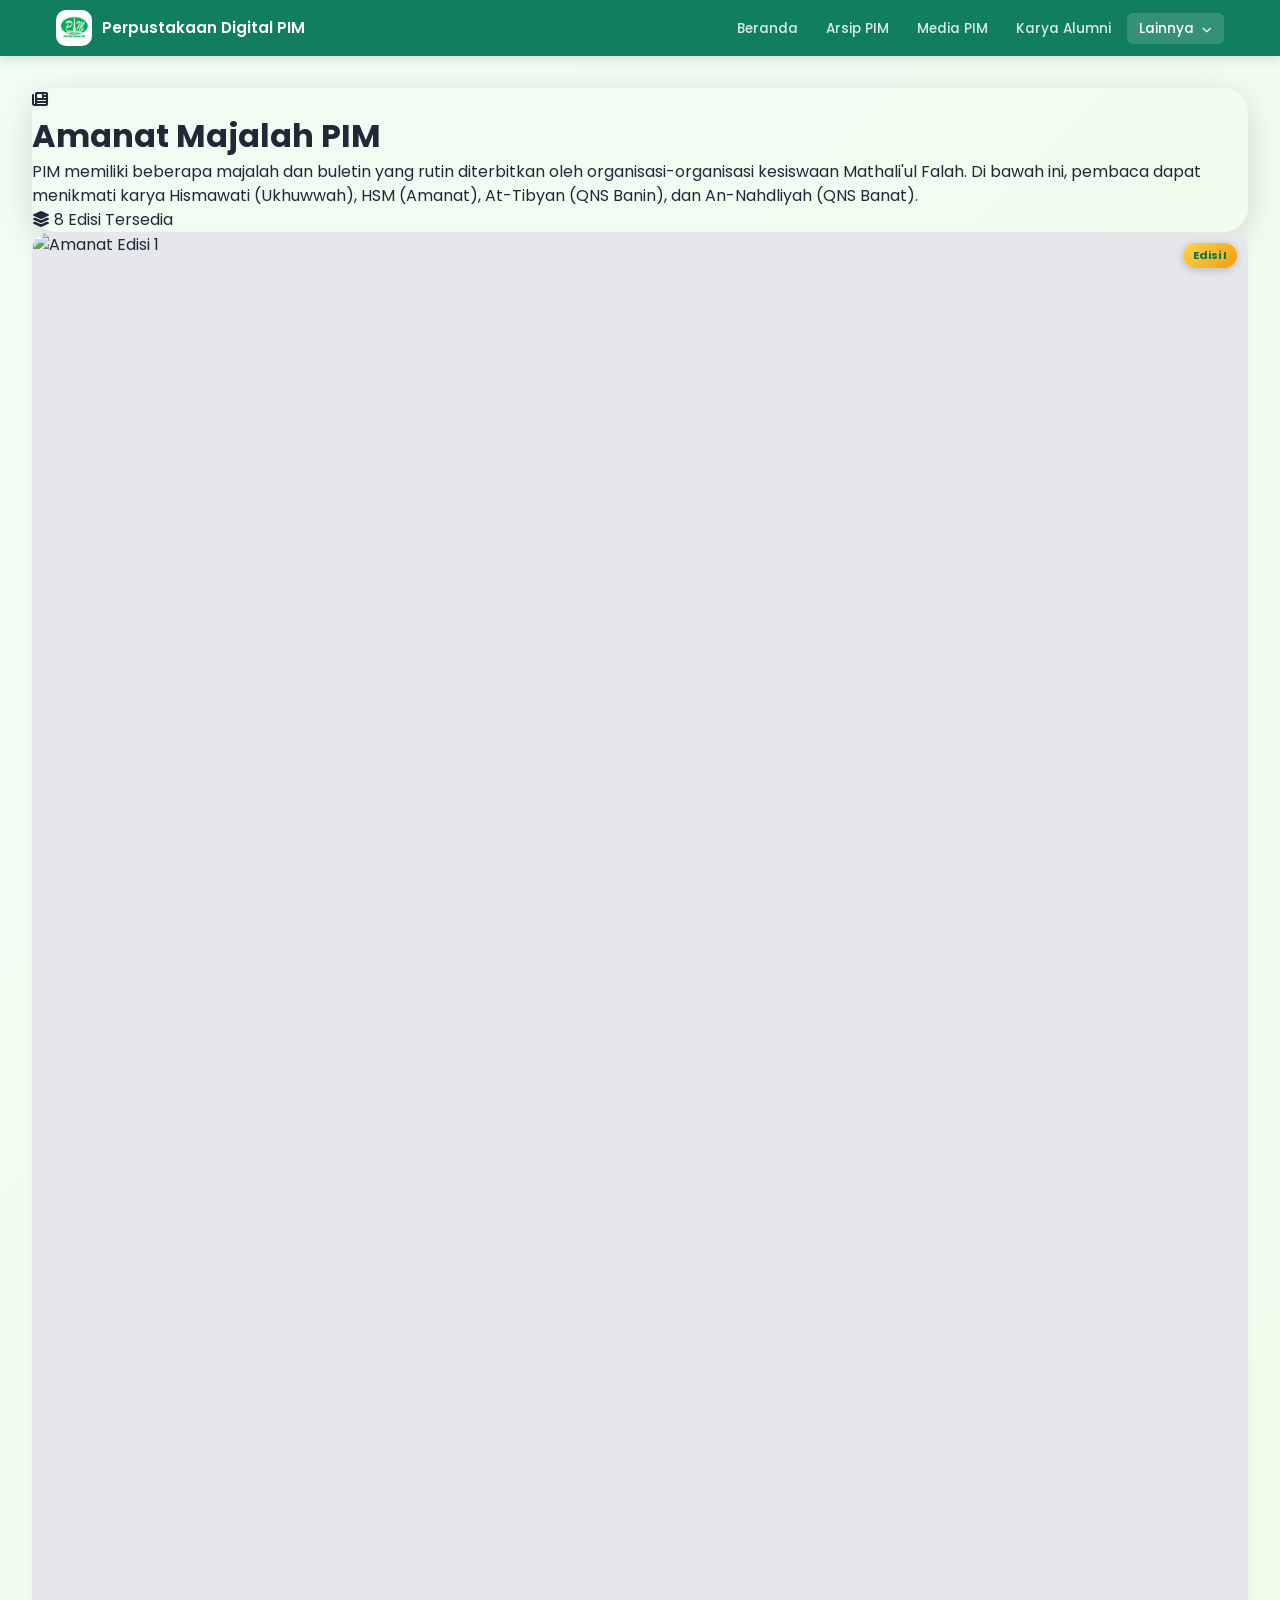
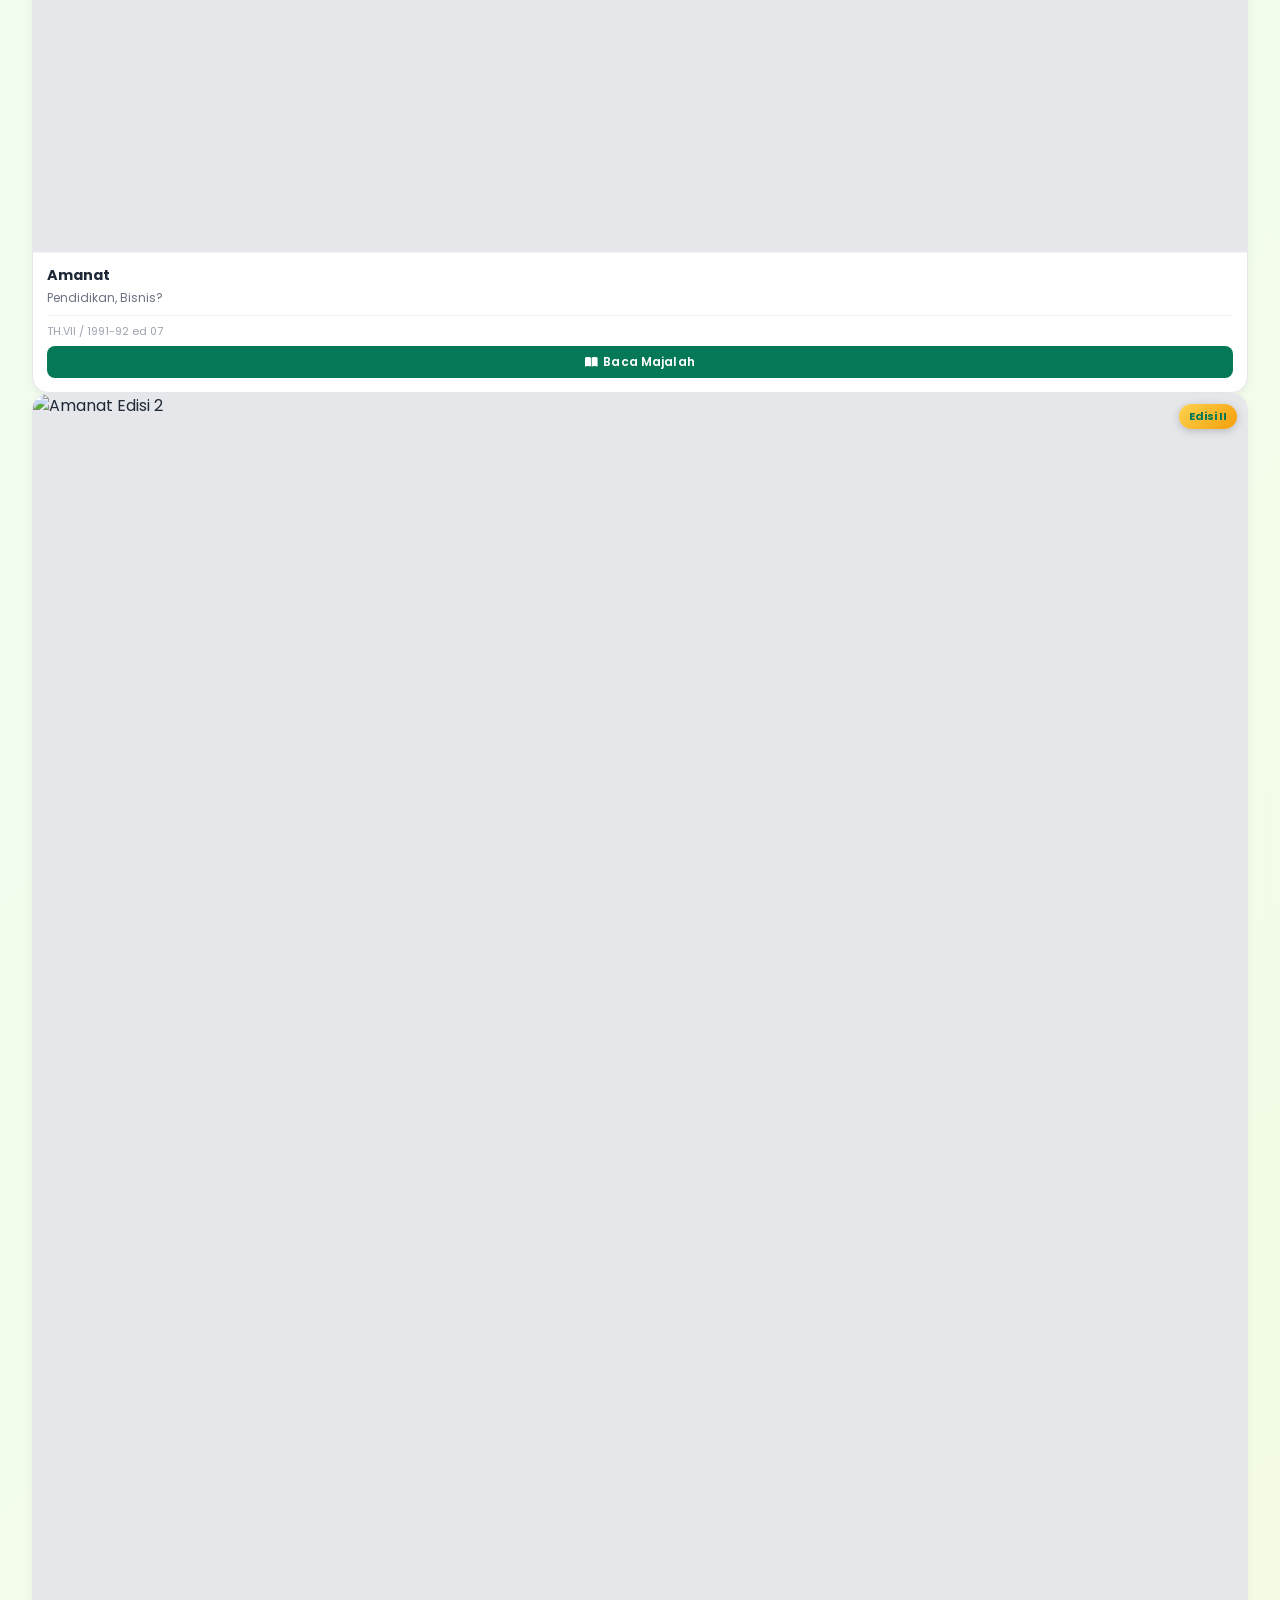
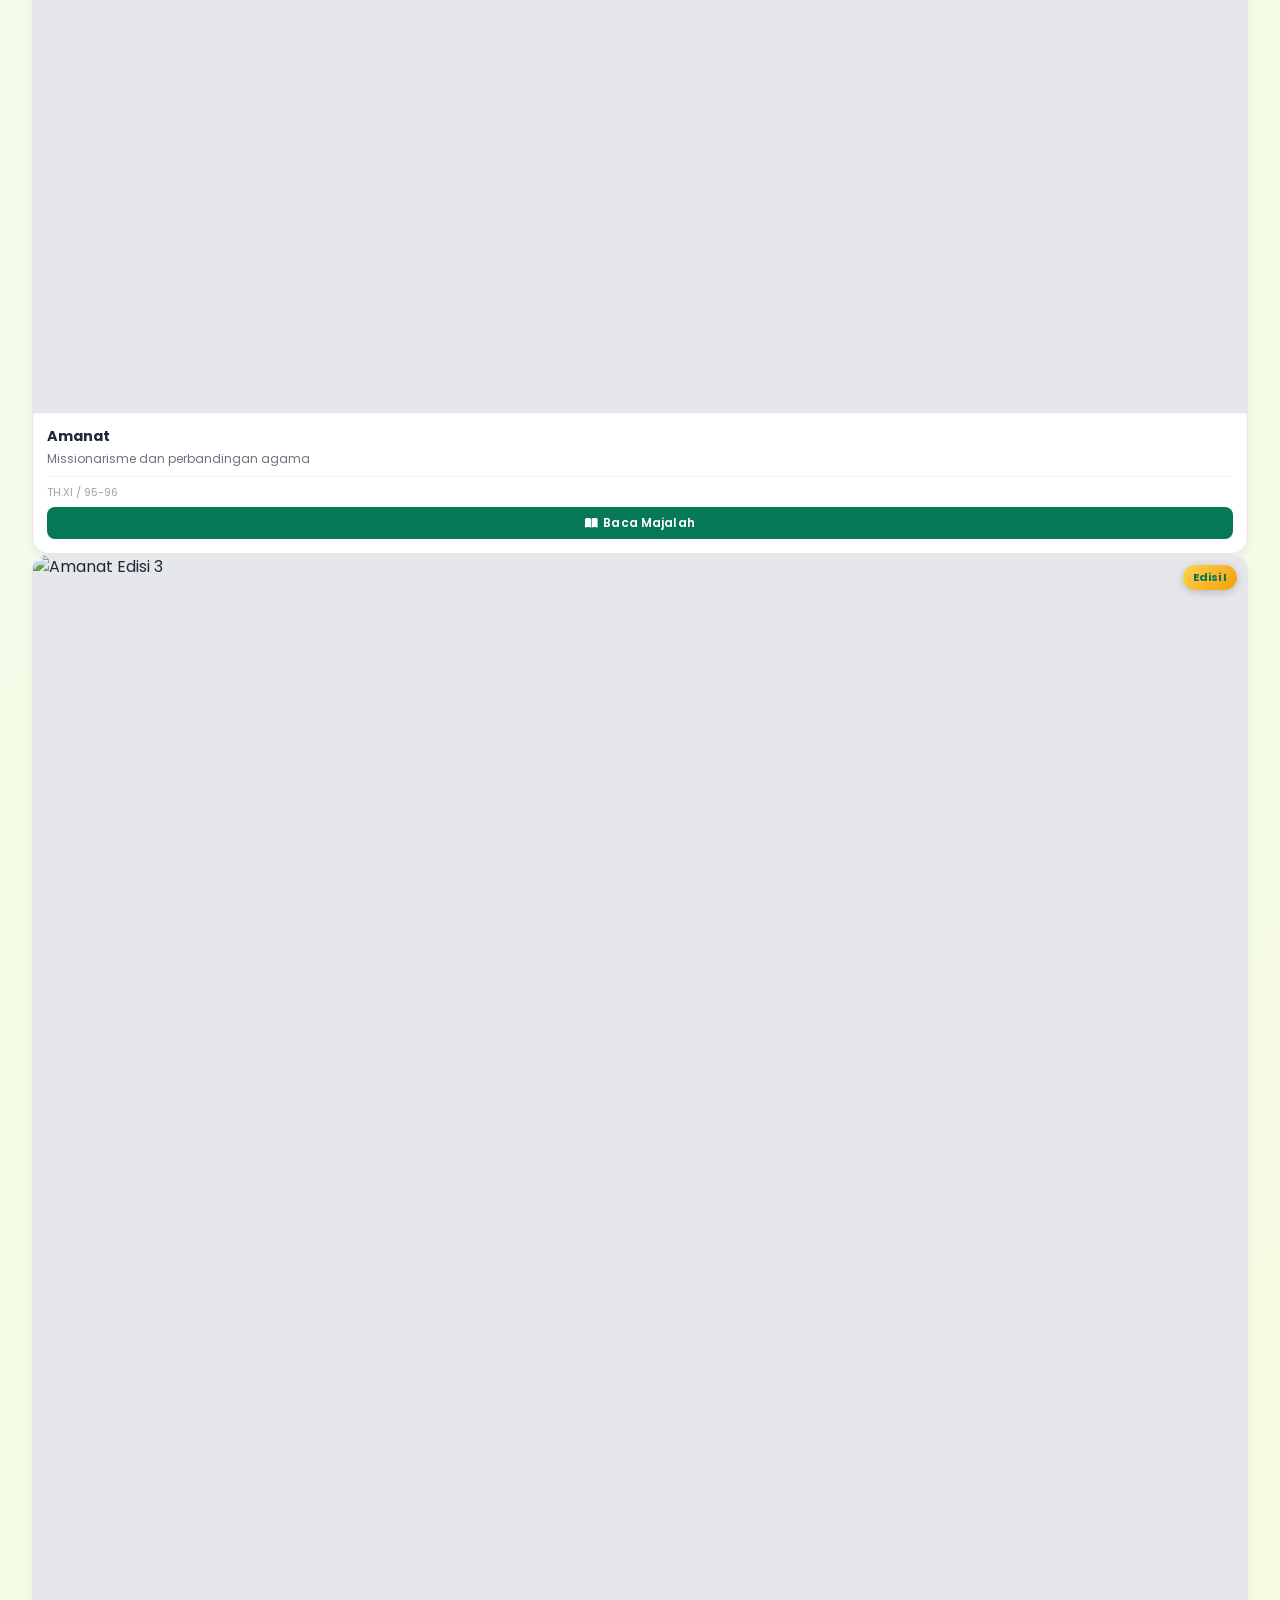
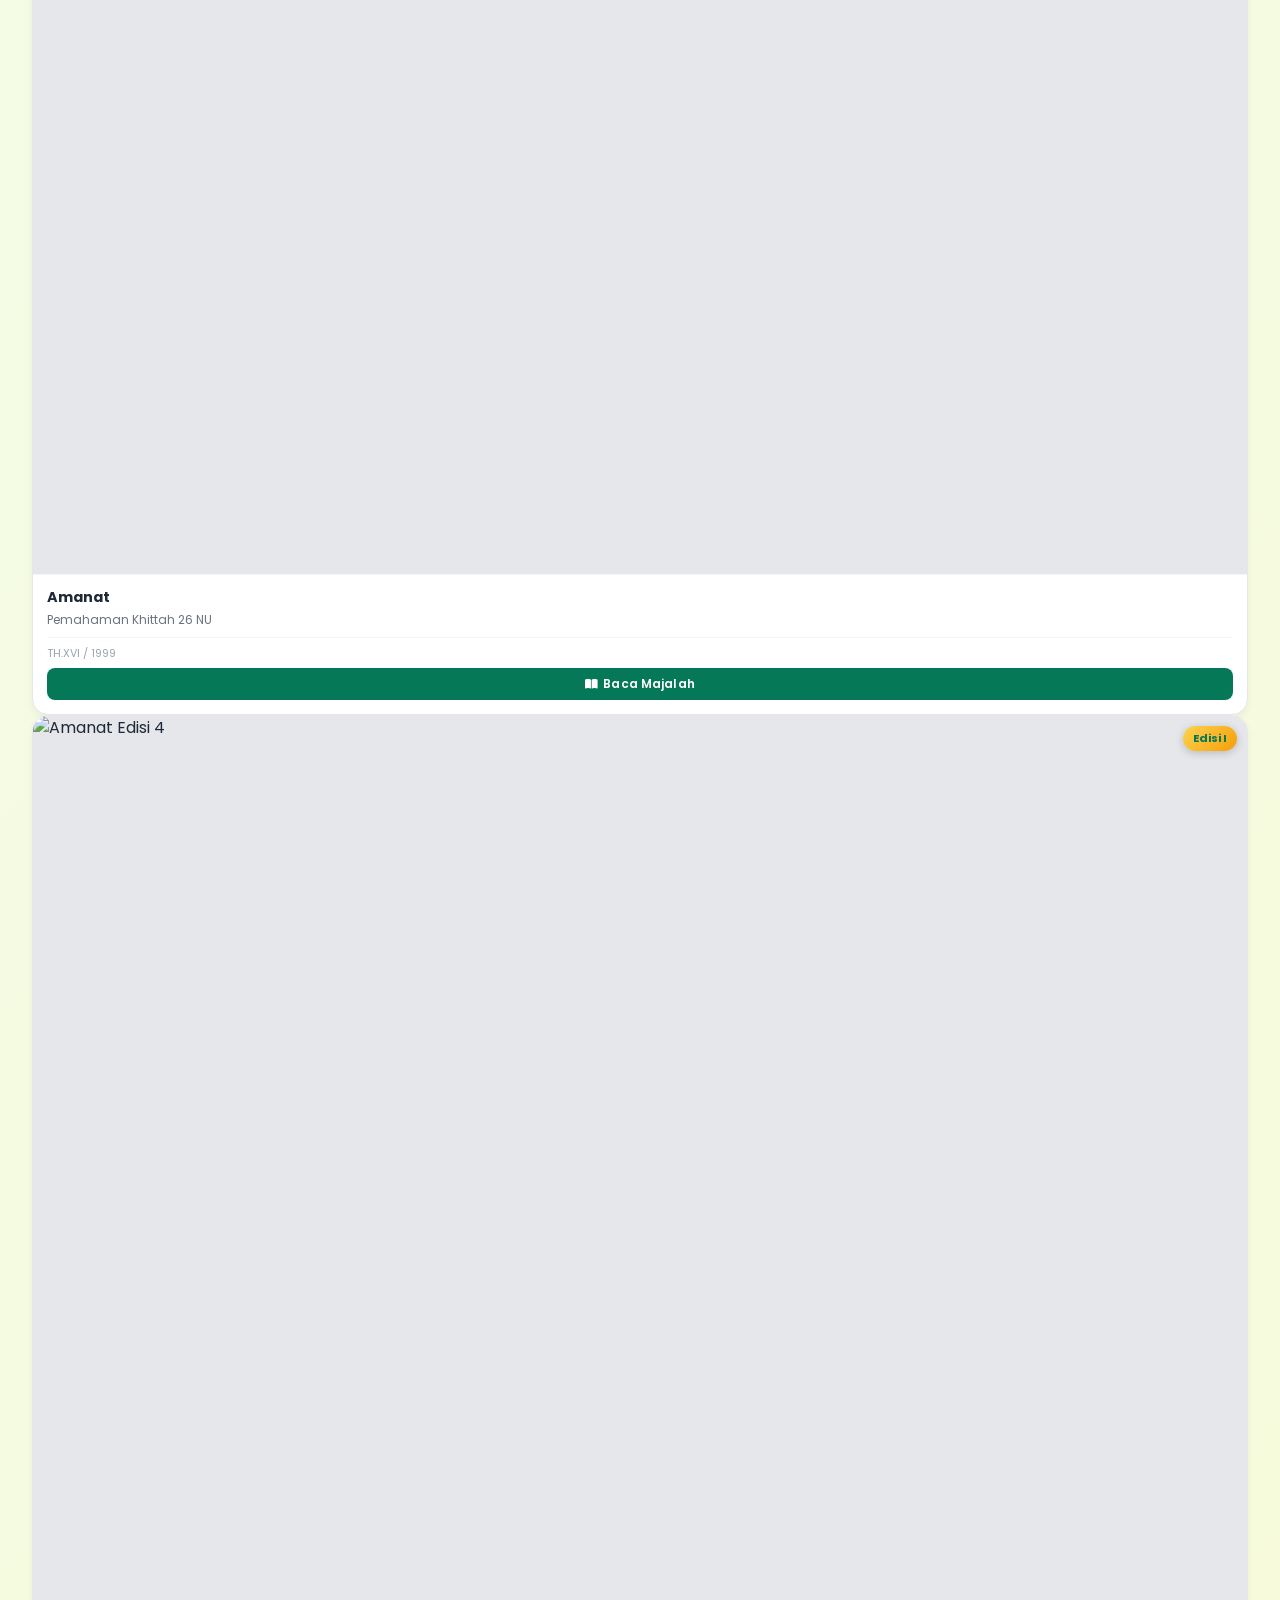
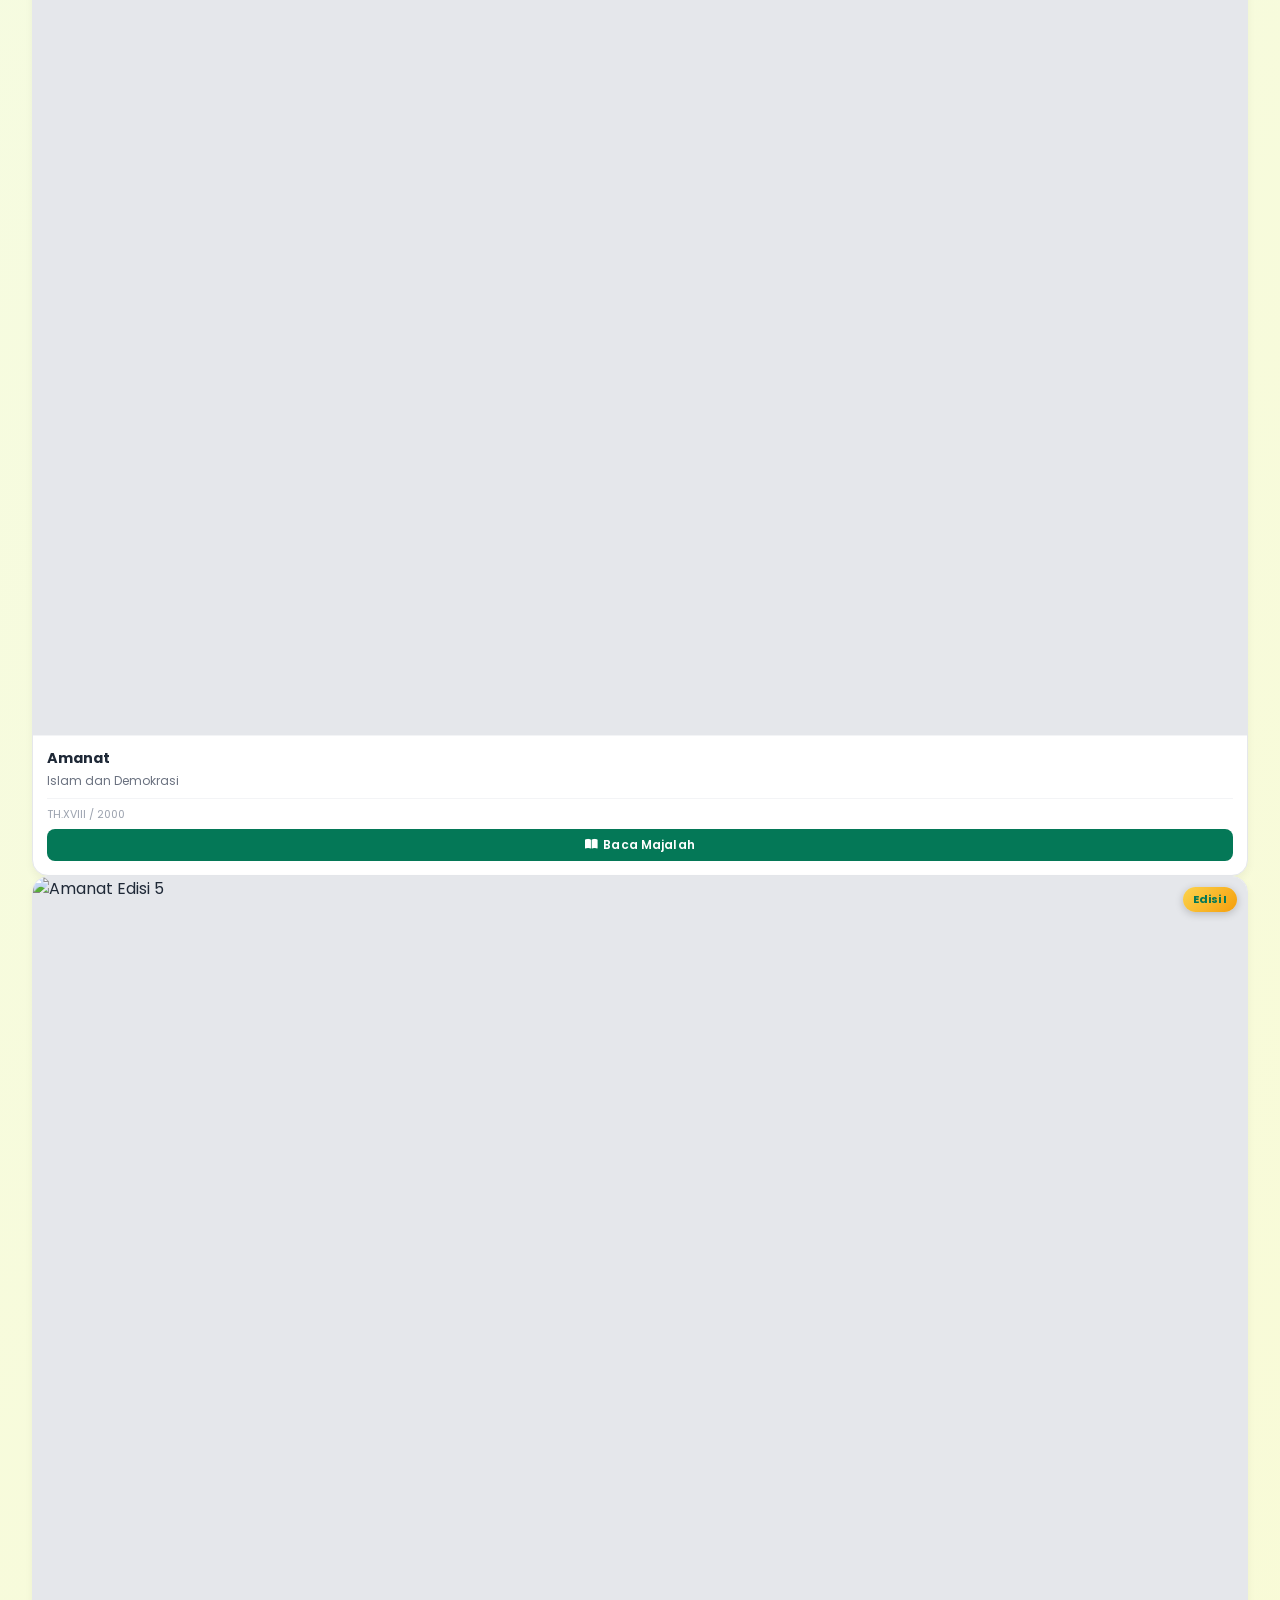
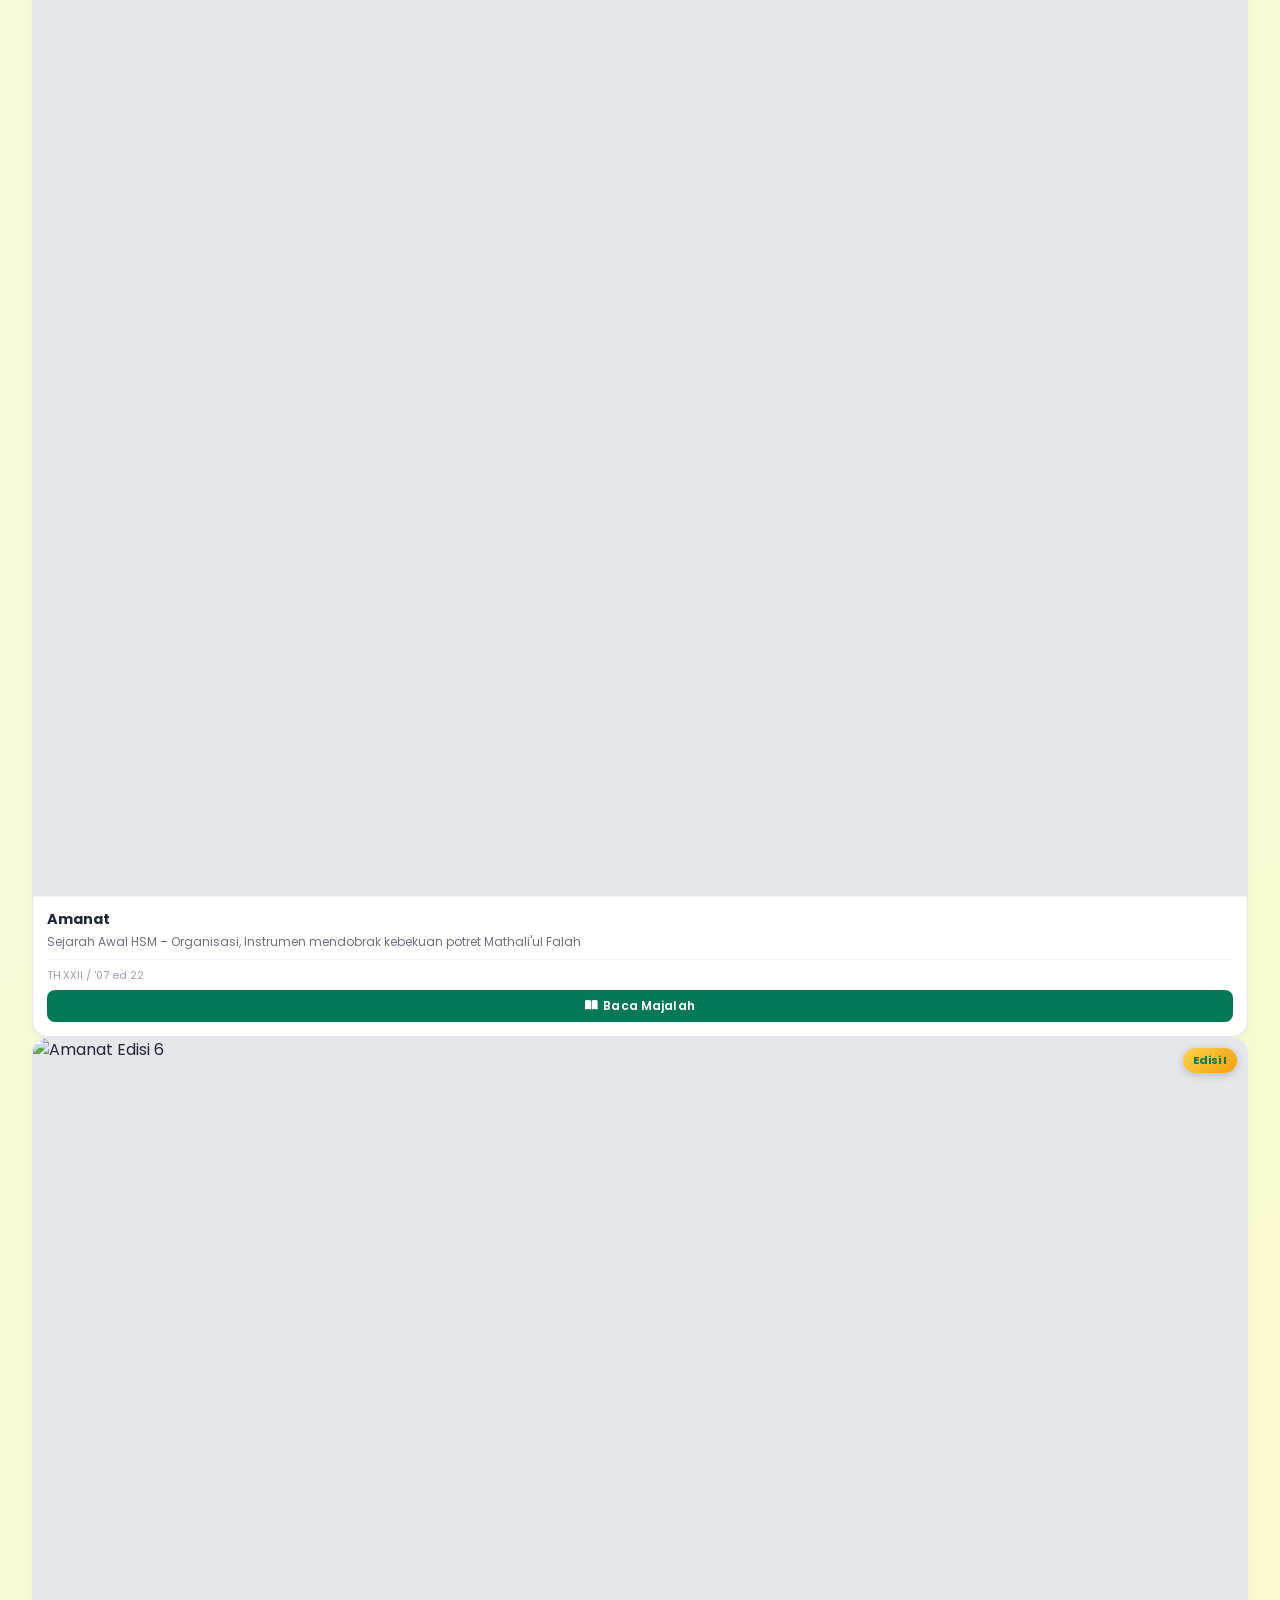
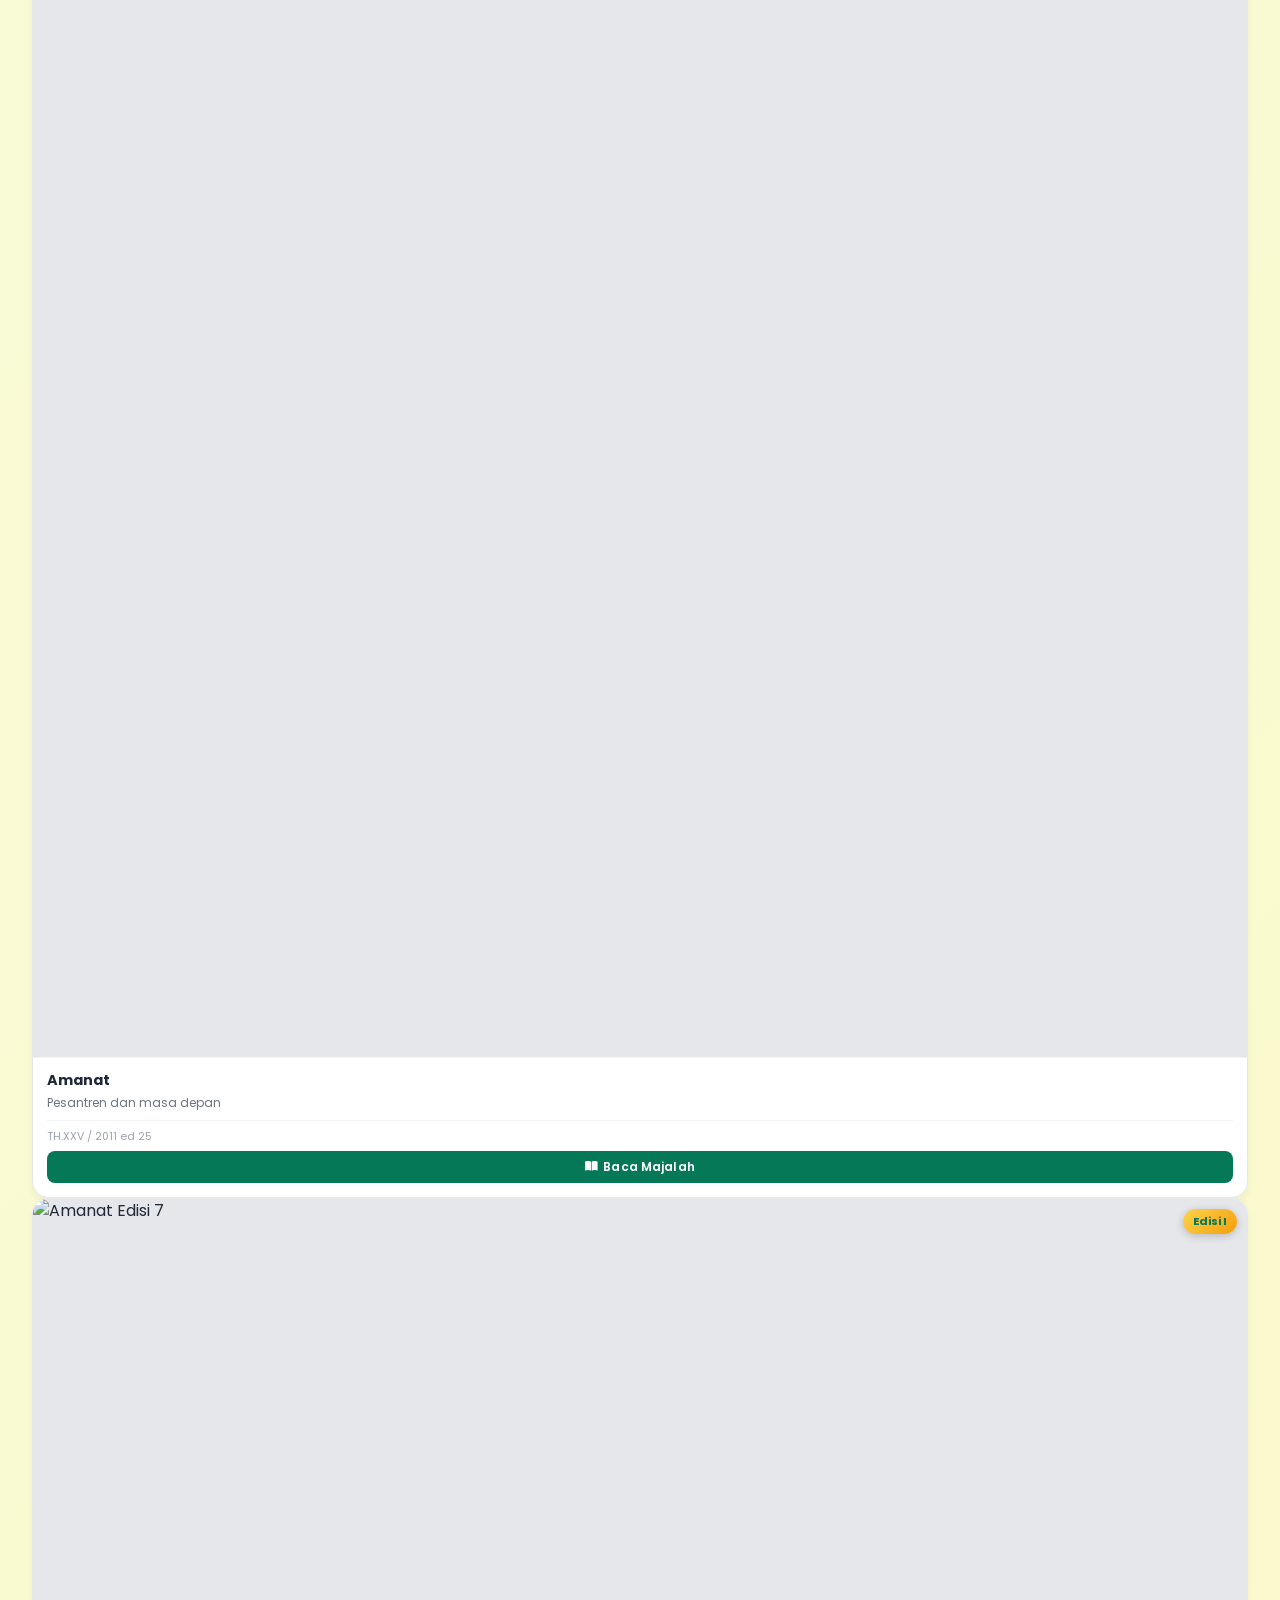
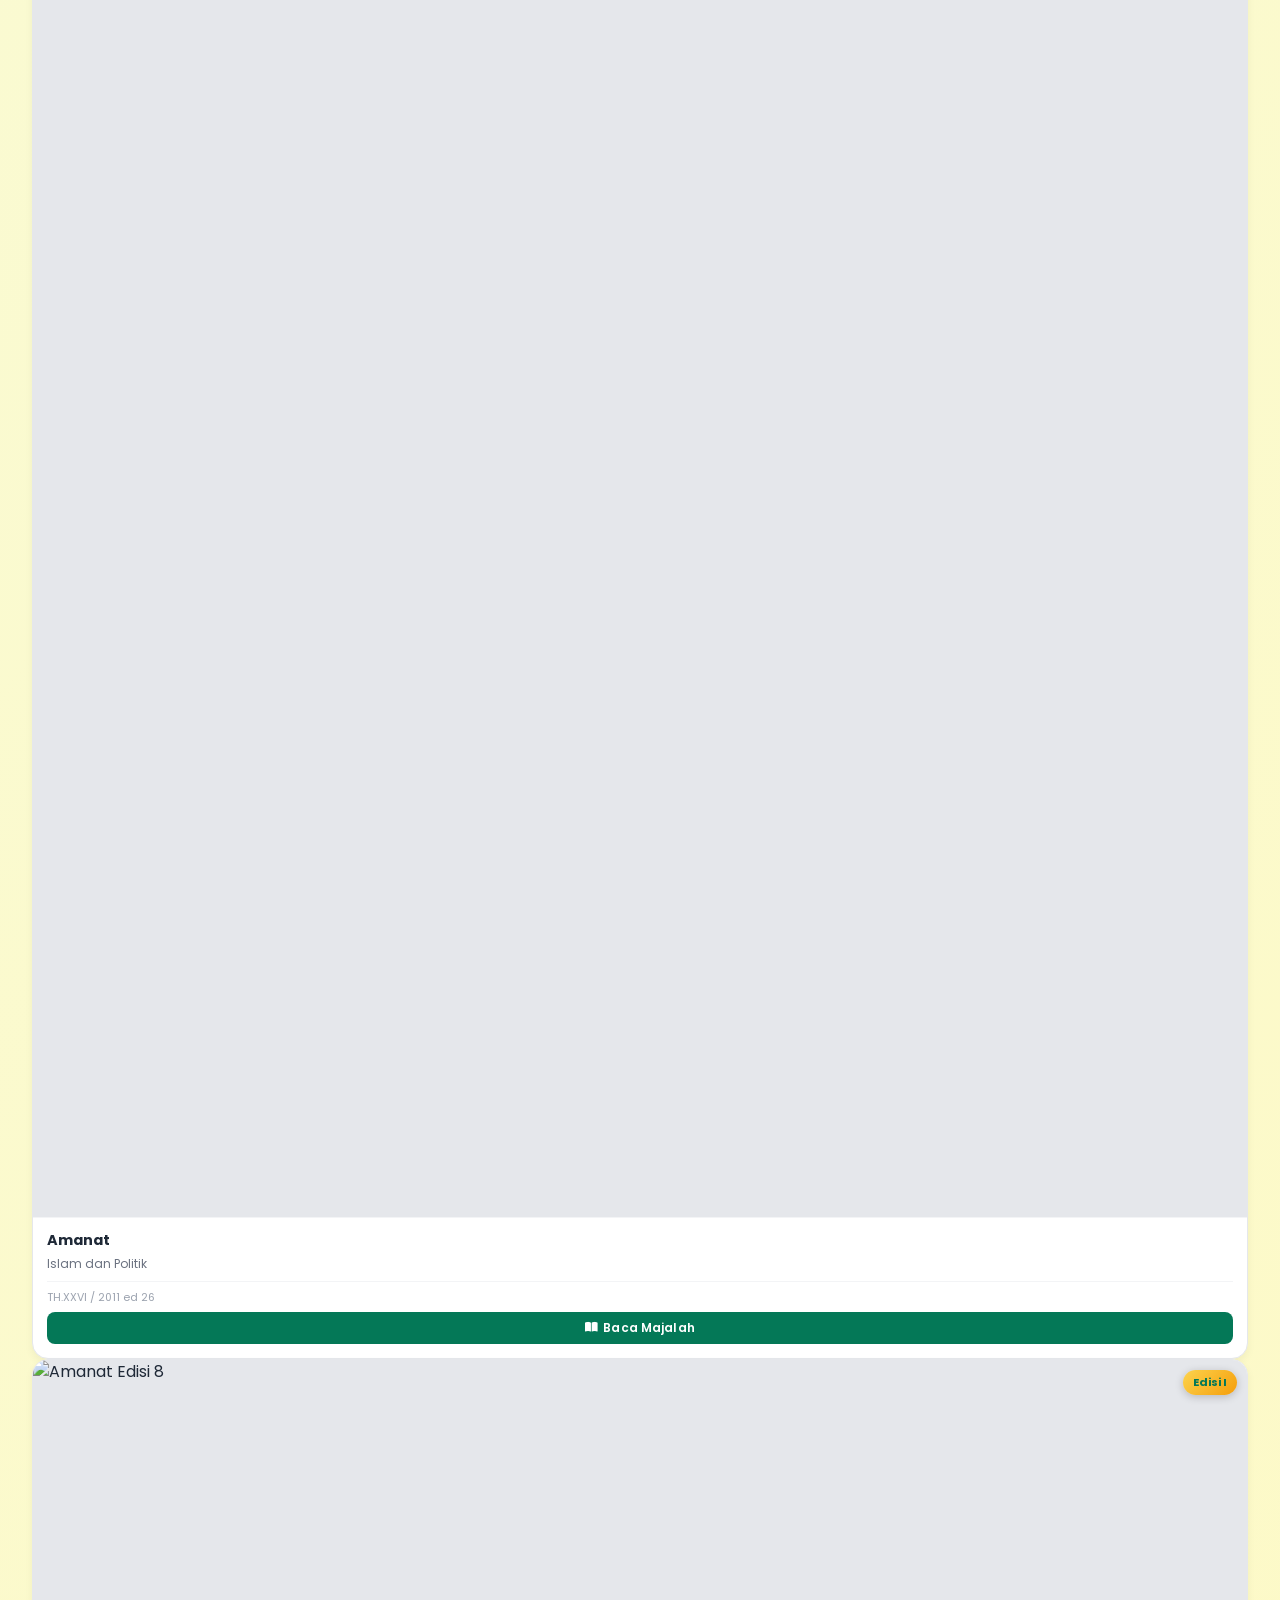
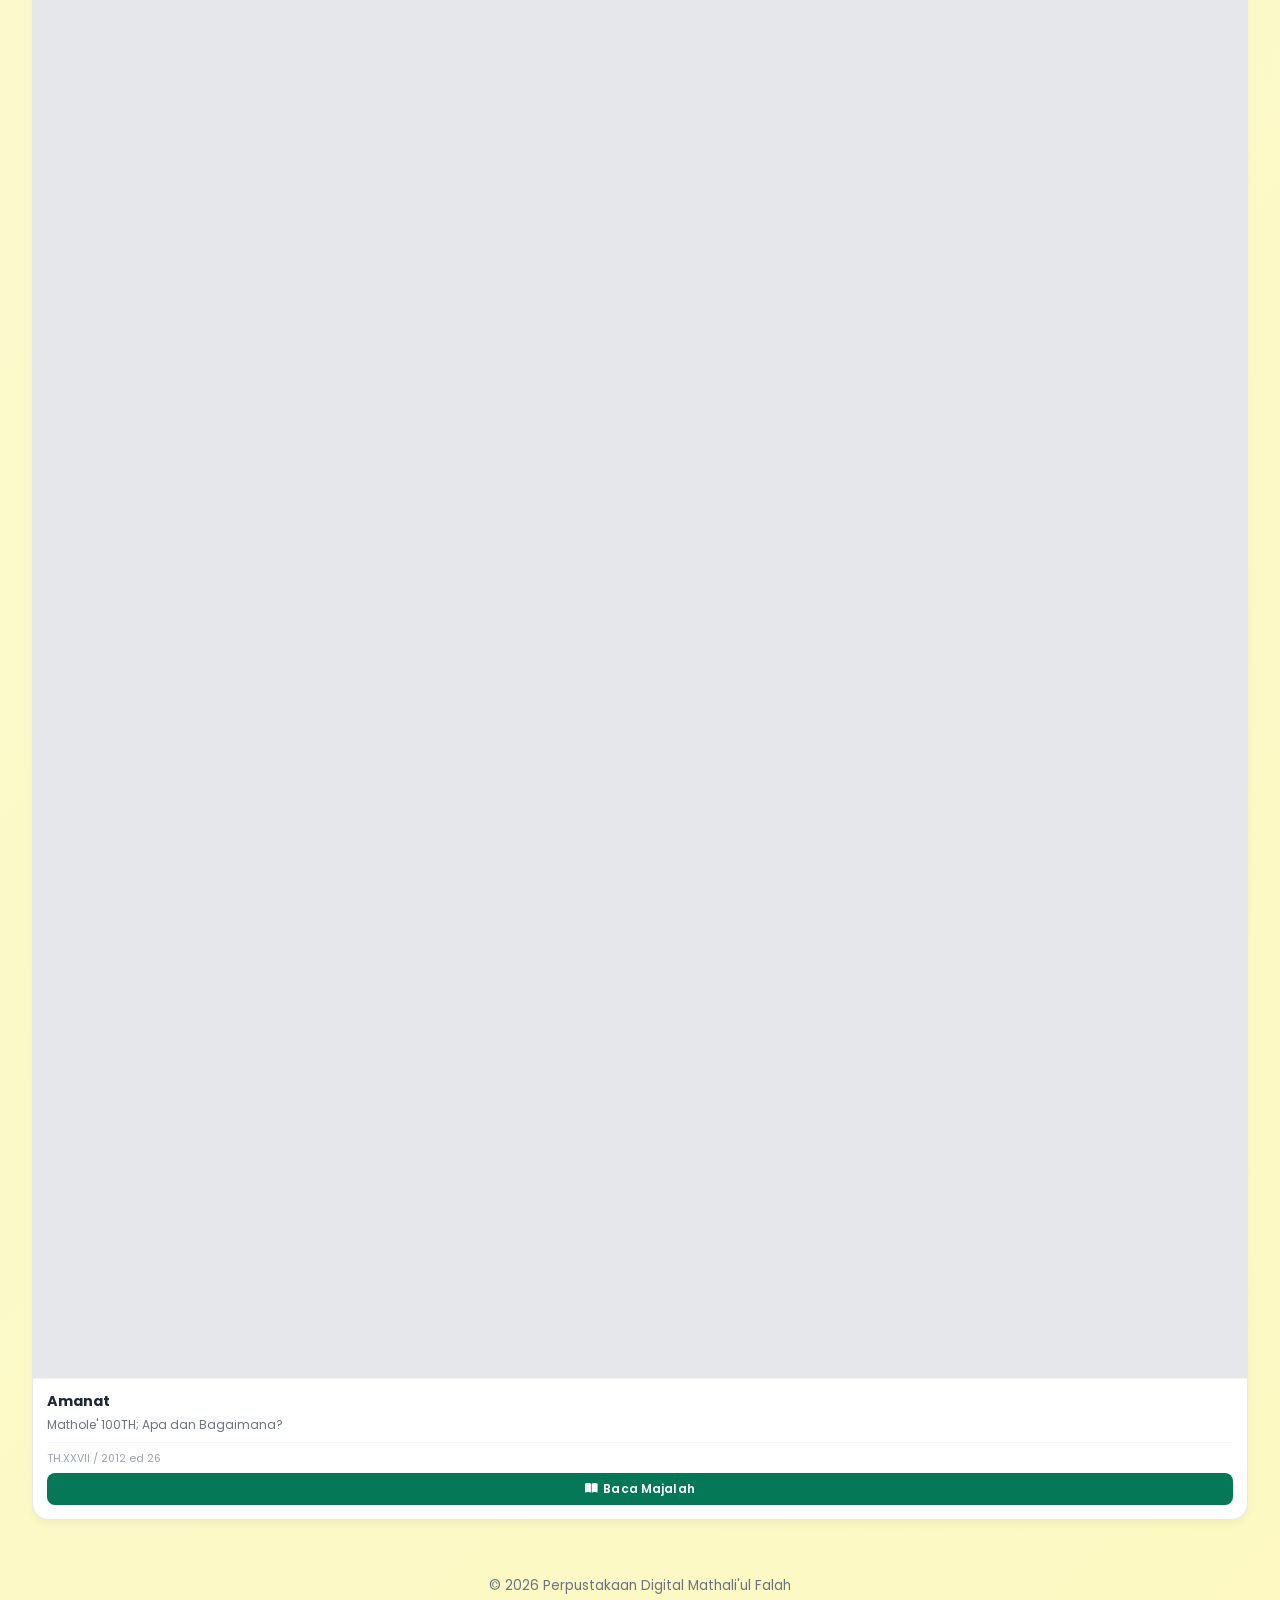
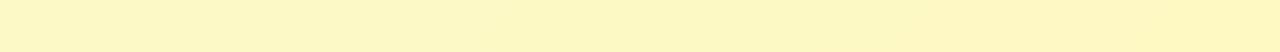
==== commit 53a5d09f: "Update index.html" ====
--- a/amanat/index.html
+++ b/amanat/index.html
@@ -37,13 +37,13 @@
                 <li class="dropdown">
                     <a href="#" class="dropdown-toggle active">Lainnya <i class="fa-solid fa-chevron-down"></i></a>
                     <ul class="dropdown-menu">
-                        <li><a href="#">Arsip Foto PIM</a></li>
+                        <li><a href="https://sites.google.com/pim.sch.id/perpustakaandigitalpim/arsip-foto-pim">Arsip Foto PIM</a></li>
                         <li><a href="index.html" class="active-dropdown">Amanat Majalah PIM</a></li>
                         <li><a href="#">Ukhuwwah Majalah PIM</a></li>
                         <li><a href="#">SACRED Majalah PIM</a></li>
                         <li><a href="#">QNS Majalah PIM</a></li>
                         <li><a href="#">Buletin PIM</a></li>
-                        <li><a href="#">KTA PIM</a></li>
+                        <li><a href="kta/">KTA PIM</a></li>
                     </ul>
                 </li>
             </ul>
@@ -56,14 +56,14 @@
                 <li><a href="../index.html">Beranda</a></li>
                 <li><a href="../arsippim/index.html">Arsip PIM</a></li>
                 <li><a href="../mediapim/index.html">Media PIM</a></li>
-                <li><a href="#">Arsip Foto PIM</a></li>
+                <li><a href="https://sites.google.com/pim.sch.id/perpustakaandigitalpim/arsip-foto-pim">Arsip Foto PIM</a></li>
                 <li><a href="index.html">Amanat Majalah PIM</a></li>
                 <li><a href="#">Ukhuwwah Majalah PIM</a></li>
                 <li><a href="#">SACRED Majalah PIM</a></li>
                 <li><a href="#">QNS Majalah PIM</a></li>
                 <li><a href="#">Buletin PIM</a></li>
                 <li><a href="#">Karya Alumni</a></li>
-                <li><a href="#">KTA PIM</a></li>
+                <li><a href="kta/">KTA PIM</a></li>
             </ul>
         </div>
     </nav>
--- a/amanat/style.css
+++ b/amanat/style.css
@@ -249,38 +249,6 @@
 .magazine-card:hover .cover-img {
     transform: scale(1.08);
 }
-.cover-overlay {
-    position: absolute;
-    inset: 0;
-    background: linear-gradient(to top, rgba(0,0,0,0.7) 0%, transparent 60%);
-    display: flex;
-    align-items: flex-end;
-    justify-content: center;
-    padding: 20px 12px;
-    opacity: 0;
-    transition: opacity 0.35s ease;
-}
-.magazine-card:hover .cover-overlay {
-    opacity: 1;
-}
-.read-btn {
-    display: inline-flex;
-    align-items: center;
-    background: #047857;
-    color: white;
-    padding: 10px 20px;
-    border-radius: 50px;
-    font-size: 0.8rem;
-    font-weight: 600;
-    text-decoration: none;
-    transition: all 0.3s;
-    box-shadow: 0 4px 15px rgba(4,120,87,0.4);
-}
-.read-btn:hover {
-    background: #065f46;
-    transform: scale(1.05);
-    box-shadow: 0 6px 20px rgba(4,120,87,0.5);
-}
 
 /* Edition Badge */
 .edition-badge {
@@ -299,7 +267,7 @@
 
 /* Magazine Info */
 .magazine-info {
-    padding: 14px 16px;
+    padding: 12px 14px 6px 14px;
     border-top: 1px solid #f3f4f6;
     flex: 1;
     display: flex;
@@ -308,7 +276,7 @@
 .magazine-info h3 {
     font-weight: 700;
     color: #1f2937;
-    font-size: 0.95rem;
+    font-size: 0.9rem;
     margin-bottom: 4px;
     transition: color 0.3s;
 }
@@ -316,7 +284,7 @@
     color: #047857;
 }
 .magazine-info .topic {
-    font-size: 0.78rem;
+    font-size: 0.75rem;
     color: #6b7280;
     line-height: 1.4;
     flex: 1;
@@ -326,11 +294,42 @@
     overflow: hidden;
 }
 .magazine-info .meta {
+    font-size: 0.68rem;
+    color: #9ca3af;
+    margin-top: 8px;
+    padding-top: 8px;
+    border-top: 1px solid #f3f4f6;
+}
+
+/* ==================== MAGAZINE ACTION ==================== */
+.magazine-action {
+    padding: 0 14px 14px 14px;
+}
+.read-btn-bottom {
+    display: inline-flex;
+    align-items: center;
+    justify-content: center;
+    gap: 5px;
+    width: 100%;
+    background: #047857;
+    color: white;
+    padding: 8px 14px;
+    border-radius: 8px;
+    font-size: 0.75rem;
+    font-weight: 600;
+    text-decoration: none;
+    transition: all 0.3s;
+    text-align: center;
+    line-height: 1.3;
+    letter-spacing: 0.01em;
+}
+.read-btn-bottom:hover {
+    background: #065f46;
+    transform: translateY(-1px);
+    box-shadow: 0 3px 12px rgba(4,120,87,0.35);
+}
+.read-btn-bottom i {
     font-size: 0.7rem;
-    color: #9ca3af;
-    margin-top: 10px;
-    padding-top: 10px;
-    border-top: 1px solid #f3f4f6;
 }
 
 /* ==================== FOOTER ==================== */
